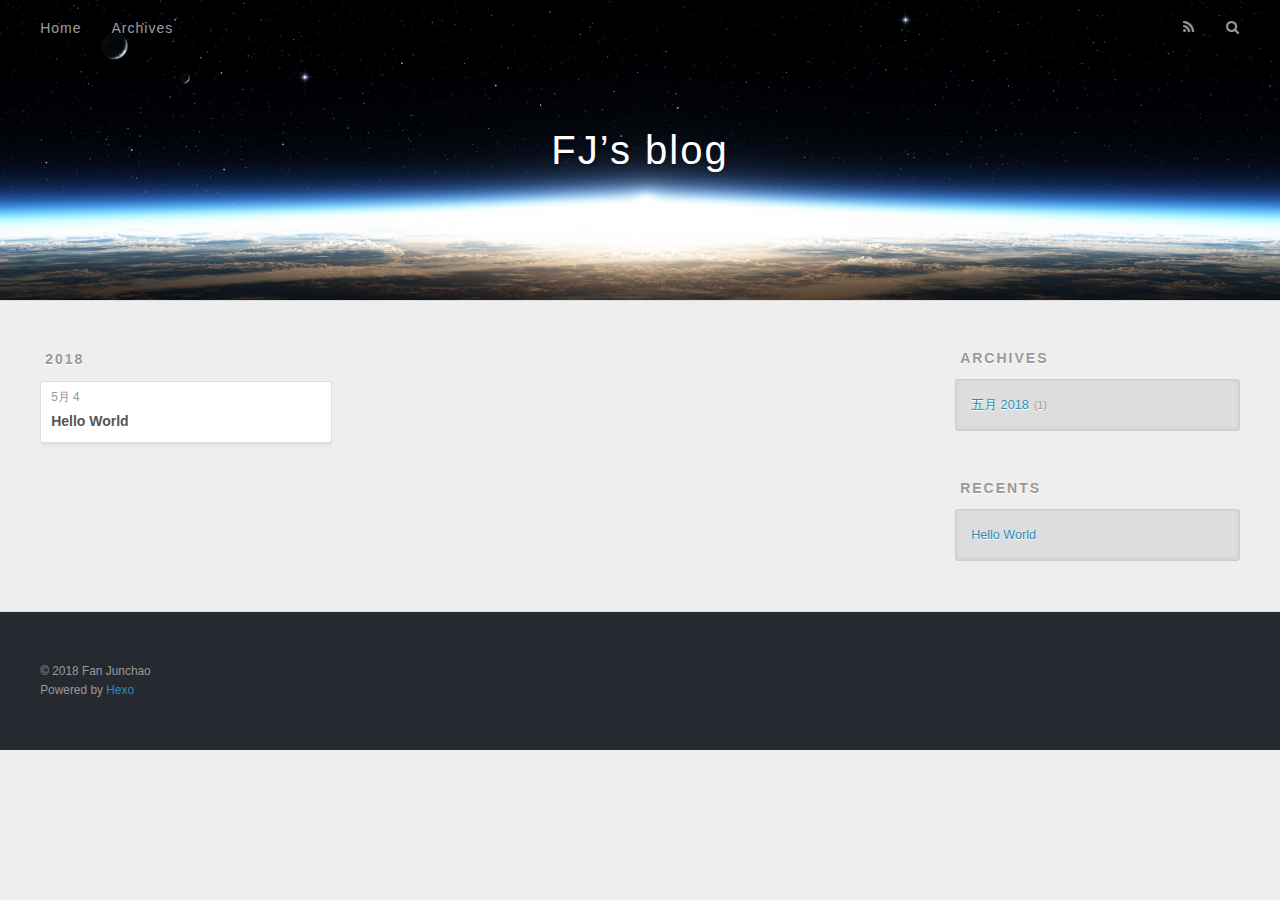
==== archives/index.html @ d4784fd9 "Site updated: 2018-05-04 16:22:00" ====
<!DOCTYPE html>
<html>
<head>
  <meta charset="utf-8">
  
  <title>Archives | FJ’s blog</title>
  <meta name="viewport" content="width=device-width, initial-scale=1, maximum-scale=1">
  <meta property="og:type" content="website">
<meta property="og:title" content="FJ’s blog">
<meta property="og:url" content="http://yoursite.com/archives/index.html">
<meta property="og:site_name" content="FJ’s blog">
<meta property="og:locale" content="zh-CN">
<meta name="twitter:card" content="summary">
<meta name="twitter:title" content="FJ’s blog">
  
    <link rel="alternative" href="/atom.xml" title="FJ’s blog" type="application/atom+xml">
  
  
    <link rel="icon" href="/favicon.png">
  
  <link href="//fonts.googleapis.com/css?family=Source+Code+Pro" rel="stylesheet" type="text/css">
  <link rel="stylesheet" href="/css/style.css">
  

</head>
<body>
  <div id="container">
    <div id="wrap">
      <header id="header">
  <div id="banner"></div>
  <div id="header-outer" class="outer">
    <div id="header-title" class="inner">
      <h1 id="logo-wrap">
        <a href="/" id="logo">FJ’s blog</a>
      </h1>
      
    </div>
    <div id="header-inner" class="inner">
      <nav id="main-nav">
        <a id="main-nav-toggle" class="nav-icon"></a>
        
          <a class="main-nav-link" href="/">Home</a>
        
          <a class="main-nav-link" href="/archives">Archives</a>
        
      </nav>
      <nav id="sub-nav">
        
          <a id="nav-rss-link" class="nav-icon" href="/atom.xml" title="RSS Feed"></a>
        
        <a id="nav-search-btn" class="nav-icon" title="Search"></a>
      </nav>
      <div id="search-form-wrap">
        <form action="//google.com/search" method="get" accept-charset="UTF-8" class="search-form"><input type="search" name="q" class="search-form-input" placeholder="Search"><button type="submit" class="search-form-submit">&#xF002;</button><input type="hidden" name="sitesearch" value="http://yoursite.com"></form>
      </div>
    </div>
  </div>
</header>
      <div class="outer">
        <section id="main">
  
  
    
    
      
      
      <section class="archives-wrap">
        <div class="archive-year-wrap">
          <a href="/archives/2018" class="archive-year">2018</a>
        </div>
        <div class="archives">
    
    <article class="archive-article archive-type-post">
  <div class="archive-article-inner">
    <header class="archive-article-header">
      <a href="/2018/05/04/hello-world/" class="archive-article-date">
  <time datetime="2018-05-04T07:50:02.000Z" itemprop="datePublished">5月 4</time>
</a>
      
  
    <h1 itemprop="name">
      <a class="archive-article-title" href="/2018/05/04/hello-world/">Hello World</a>
    </h1>
  

    </header>
  </div>
</article>
  
  
    </div></section>
  
</section>
        
          <aside id="sidebar">
  
    
  
    
  
    
  
    
  <div class="widget-wrap">
    <h3 class="widget-title">Archives</h3>
    <div class="widget">
      <ul class="archive-list"><li class="archive-list-item"><a class="archive-list-link" href="/archives/2018/05/">五月 2018</a><span class="archive-list-count">1</span></li></ul>
    </div>
  </div>

  
    
  <div class="widget-wrap">
    <h3 class="widget-title">Recents</h3>
    <div class="widget">
      <ul>
        
          <li>
            <a href="/2018/05/04/hello-world/">Hello World</a>
          </li>
        
      </ul>
    </div>
  </div>

  
</aside>
        
      </div>
      <footer id="footer">
  
  <div class="outer">
    <div id="footer-info" class="inner">
      &copy; 2018 Fan Junchao<br>
      Powered by <a href="http://hexo.io/" target="_blank">Hexo</a>
    </div>
  </div>
</footer>
    </div>
    <nav id="mobile-nav">
  
    <a href="/" class="mobile-nav-link">Home</a>
  
    <a href="/archives" class="mobile-nav-link">Archives</a>
  
</nav>
    

<script src="//ajax.googleapis.com/ajax/libs/jquery/2.0.3/jquery.min.js"></script>


  <link rel="stylesheet" href="/fancybox/jquery.fancybox.css">
  <script src="/fancybox/jquery.fancybox.pack.js"></script>


<script src="/js/script.js"></script>

  </div>
</body>
</html>
---- css/style.css ----
body {
  width: 100%;
}
body:before,
body:after {
  content: "";
  display: table;
}
body:after {
  clear: both;
}
html,
body,
div,
span,
applet,
object,
iframe,
h1,
h2,
h3,
h4,
h5,
h6,
p,
blockquote,
pre,
a,
abbr,
acronym,
address,
big,
cite,
code,
del,
dfn,
em,
img,
ins,
kbd,
q,
s,
samp,
small,
strike,
strong,
sub,
sup,
tt,
var,
dl,
dt,
dd,
ol,
ul,
li,
fieldset,
form,
label,
legend,
table,
caption,
tbody,
tfoot,
thead,
tr,
th,
td {
  margin: 0;
  padding: 0;
  border: 0;
  outline: 0;
  font-weight: inherit;
  font-style: inherit;
  font-family: inherit;
  font-size: 100%;
  vertical-align: baseline;
}
body {
  line-height: 1;
  color: #000;
  background: #fff;
}
ol,
ul {
  list-style: none;
}
table {
  border-collapse: separate;
  border-spacing: 0;
  vertical-align: middle;
}
caption,
th,
td {
  text-align: left;
  font-weight: normal;
  vertical-align: middle;
}
a img {
  border: none;
}
input,
button {
  margin: 0;
  padding: 0;
}
input::-moz-focus-inner,
button::-moz-focus-inner {
  border: 0;
  padding: 0;
}
@font-face {
  font-family: FontAwesome;
  font-style: normal;
  font-weight: normal;
  src: url("fonts/fontawesome-webfont.eot?v=#4.0.3");
  src: url("fonts/fontawesome-webfont.eot?#iefix&v=#4.0.3") format("embedded-opentype"), url("fonts/fontawesome-webfont.woff?v=#4.0.3") format("woff"), url("fonts/fontawesome-webfont.ttf?v=#4.0.3") format("truetype"), url("fonts/fontawesome-webfont.svg#fontawesomeregular?v=#4.0.3") format("svg");
}
html,
body,
#container {
  height: 100%;
}
body {
  background: #eee;
  font: 14px "Helvetica Neue", Helvetica, Arial, sans-serif;
  -webkit-text-size-adjust: 100%;
}
.outer {
  max-width: 1220px;
  margin: 0 auto;
  padding: 0 20px;
}
.outer:before,
.outer:after {
  content: "";
  display: table;
}
.outer:after {
  clear: both;
}
.inner {
  display: inline;
  float: left;
  width: 98.33333333333333%;
  margin: 0 0.833333333333333%;
}
.left,
.alignleft {
  float: left;
}
.right,
.alignright {
  float: right;
}
.clear {
  clear: both;
}
#container {
  position: relative;
}
.mobile-nav-on {
  overflow: hidden;
}
#wrap {
  height: 100%;
  width: 100%;
  position: absolute;
  top: 0;
  left: 0;
  -webkit-transition: 0.2s ease-out;
  -moz-transition: 0.2s ease-out;
  -ms-transition: 0.2s ease-out;
  transition: 0.2s ease-out;
  z-index: 1;
  background: #eee;
}
.mobile-nav-on #wrap {
  left: 280px;
}
@media screen and (min-width: 768px) {
  #main {
    display: inline;
    float: left;
    width: 73.33333333333333%;
    margin: 0 0.833333333333333%;
  }
}
.article-date,
.article-category-link,
.archive-year,
.widget-title {
  text-decoration: none;
  text-transform: uppercase;
  letter-spacing: 2px;
  color: #999;
  margin-bottom: 1em;
  margin-left: 5px;
  line-height: 1em;
  text-shadow: 0 1px #fff;
  font-weight: bold;
}
.article-inner,
.archive-article-inner {
  background: #fff;
  -webkit-box-shadow: 1px 2px 3px #ddd;
  box-shadow: 1px 2px 3px #ddd;
  border: 1px solid #ddd;
  border-radius: 3px;
}
.article-entry h1,
.widget h1 {
  font-size: 2em;
}
.article-entry h2,
.widget h2 {
  font-size: 1.5em;
}
.article-entry h3,
.widget h3 {
  font-size: 1.3em;
}
.article-entry h4,
.widget h4 {
  font-size: 1.2em;
}
.article-entry h5,
.widget h5 {
  font-size: 1em;
}
.article-entry h6,
.widget h6 {
  font-size: 1em;
  color: #999;
}
.article-entry hr,
.widget hr {
  border: 1px dashed #ddd;
}
.article-entry strong,
.widget strong {
  font-weight: bold;
}
.article-entry em,
.widget em,
.article-entry cite,
.widget cite {
  font-style: italic;
}
.article-entry sup,
.widget sup,
.article-entry sub,
.widget sub {
  font-size: 0.75em;
  line-height: 0;
  position: relative;
  vertical-align: baseline;
}
.article-entry sup,
.widget sup {
  top: -0.5em;
}
.article-entry sub,
.widget sub {
  bottom: -0.2em;
}
.article-entry small,
.widget small {
  font-size: 0.85em;
}
.article-entry acronym,
.widget acronym,
.article-entry abbr,
.widget abbr {
  border-bottom: 1px dotted;
}
.article-entry ul,
.widget ul,
.article-entry ol,
.widget ol,
.article-entry dl,
.widget dl {
  margin: 0 20px;
  line-height: 1.6em;
}
.article-entry ul ul,
.widget ul ul,
.article-entry ol ul,
.widget ol ul,
.article-entry ul ol,
.widget ul ol,
.article-entry ol ol,
.widget ol ol {
  margin-top: 0;
  margin-bottom: 0;
}
.article-entry ul,
.widget ul {
  list-style: disc;
}
.article-entry ol,
.widget ol {
  list-style: decimal;
}
.article-entry dt,
.widget dt {
  font-weight: bold;
}
#header {
  height: 300px;
  position: relative;
  border-bottom: 1px solid #ddd;
}
#header:before,
#header:after {
  content: "";
  position: absolute;
  left: 0;
  right: 0;
  height: 40px;
}
#header:before {
  top: 0;
  background: -webkit-linear-gradient(rgba(0,0,0,0.2), transparent);
  background: -moz-linear-gradient(rgba(0,0,0,0.2), transparent);
  background: -ms-linear-gradient(rgba(0,0,0,0.2), transparent);
  background: linear-gradient(rgba(0,0,0,0.2), transparent);
}
#header:after {
  bottom: 0;
  background: -webkit-linear-gradient(transparent, rgba(0,0,0,0.2));
  background: -moz-linear-gradient(transparent, rgba(0,0,0,0.2));
  background: -ms-linear-gradient(transparent, rgba(0,0,0,0.2));
  background: linear-gradient(transparent, rgba(0,0,0,0.2));
}
#header-outer {
  height: 100%;
  position: relative;
}
#header-inner {
  position: relative;
  overflow: hidden;
}
#banner {
  position: absolute;
  top: 0;
  left: 0;
  width: 100%;
  height: 100%;
  background: url("images/banner.jpg") center #000;
  -webkit-background-size: cover;
  -moz-background-size: cover;
  background-size: cover;
  z-index: -1;
}
#header-title {
  text-align: center;
  height: 40px;
  position: absolute;
  top: 50%;
  left: 0;
  margin-top: -20px;
}
#logo,
#subtitle {
  text-decoration: none;
  color: #fff;
  font-weight: 300;
  text-shadow: 0 1px 4px rgba(0,0,0,0.3);
}
#logo {
  font-size: 40px;
  line-height: 40px;
  letter-spacing: 2px;
}
#subtitle {
  font-size: 16px;
  line-height: 16px;
  letter-spacing: 1px;
}
#subtitle-wrap {
  margin-top: 16px;
}
#main-nav {
  float: left;
  margin-left: -15px;
}
.nav-icon,
.main-nav-link {
  float: left;
  color: #fff;
  opacity: 0.6;
  text-decoration: none;
  text-shadow: 0 1px rgba(0,0,0,0.2);
  -webkit-transition: opacity 0.2s;
  -moz-transition: opacity 0.2s;
  -ms-transition: opacity 0.2s;
  transition: opacity 0.2s;
  display: block;
  padding: 20px 15px;
}
.nav-icon:hover,
.main-nav-link:hover {
  opacity: 1;
}
.nav-icon {
  font-family: FontAwesome;
  text-align: center;
  font-size: 14px;
  width: 14px;
  height: 14px;
  padding: 20px 15px;
  position: relative;
  cursor: pointer;
}
.main-nav-link {
  font-weight: 300;
  letter-spacing: 1px;
}
@media screen and (max-width: 479px) {
  .main-nav-link {
    display: none;
  }
}
#main-nav-toggle {
  display: none;
}
#main-nav-toggle:before {
  content: "\f0c9";
}
@media screen and (max-width: 479px) {
  #main-nav-toggle {
    display: block;
  }
}
#sub-nav {
  float: right;
  margin-right: -15px;
}
#nav-rss-link:before {
  content: "\f09e";
}
#nav-search-btn:before {
  content: "\f002";
}
#search-form-wrap {
  position: absolute;
  top: 15px;
  width: 150px;
  height: 30px;
  right: -150px;
  opacity: 0;
  -webkit-transition: 0.2s ease-out;
  -moz-transition: 0.2s ease-out;
  -ms-transition: 0.2s ease-out;
  transition: 0.2s ease-out;
}
#search-form-wrap.on {
  opacity: 1;
  right: 0;
}
@media screen and (max-width: 479px) {
  #search-form-wrap {
    width: 100%;
    right: -100%;
  }
}
.search-form {
  position: absolute;
  top: 0;
  left: 0;
  right: 0;
  background: #fff;
  padding: 5px 15px;
  border-radius: 15px;
  -webkit-box-shadow: 0 0 10px rgba(0,0,0,0.3);
  box-shadow: 0 0 10px rgba(0,0,0,0.3);
}
.search-form-input {
  border: none;
  background: none;
  color: #555;
  width: 100%;
  font: 13px "Helvetica Neue", Helvetica, Arial, sans-serif;
  outline: none;
}
.search-form-input::-webkit-search-results-decoration,
.search-form-input::-webkit-search-cancel-button {
  -webkit-appearance: none;
}
.search-form-submit {
  position: absolute;
  top: 50%;
  right: 10px;
  margin-top: -7px;
  font: 13px FontAwesome;
  border: none;
  background: none;
  color: #bbb;
  cursor: pointer;
}
.search-form-submit:hover,
.search-form-submit:focus {
  color: #777;
}
.article {
  margin: 50px 0;
}
.article-inner {
  overflow: hidden;
}
.article-meta:before,
.article-meta:after {
  content: "";
  display: table;
}
.article-meta:after {
  clear: both;
}
.article-date {
  float: left;
}
.article-category {
  float: left;
  line-height: 1em;
  color: #ccc;
  text-shadow: 0 1px #fff;
  margin-left: 8px;
}
.article-category:before {
  content: "\2022";
}
.article-category-link {
  margin: 0 12px 1em;
}
.article-header {
  padding: 20px 20px 0;
}
.article-title {
  text-decoration: none;
  font-size: 2em;
  font-weight: bold;
  color: #555;
  line-height: 1.1em;
  -webkit-transition: color 0.2s;
  -moz-transition: color 0.2s;
  -ms-transition: color 0.2s;
  transition: color 0.2s;
}
a.article-title:hover {
  color: #258fb8;
}
.article-entry {
  color: #555;
  padding: 0 20px;
}
.article-entry:before,
.article-entry:after {
  content: "";
  display: table;
}
.article-entry:after {
  clear: both;
}
.article-entry p,
.article-entry table {
  line-height: 1.6em;
  margin: 1.6em 0;
}
.article-entry h1,
.article-entry h2,
.article-entry h3,
.article-entry h4,
.article-entry h5,
.article-entry h6 {
  font-weight: bold;
}
.article-entry h1,
.article-entry h2,
.article-entry h3,
.article-entry h4,
.article-entry h5,
.article-entry h6 {
  line-height: 1.1em;
  margin: 1.1em 0;
}
.article-entry a {
  color: #258fb8;
  text-decoration: none;
}
.article-entry a:hover {
  text-decoration: underline;
}
.article-entry ul,
.article-entry ol,
.article-entry dl {
  margin-top: 1.6em;
  margin-bottom: 1.6em;
}
.article-entry img,
.article-entry video {
  max-width: 100%;
  height: auto;
  display: block;
  margin: auto;
}
.article-entry iframe {
  border: none;
}
.article-entry table {
  width: 100%;
  border-collapse: collapse;
  border-spacing: 0;
}
.article-entry th {
  font-weight: bold;
  border-bottom: 3px solid #ddd;
  padding-bottom: 0.5em;
}
.article-entry td {
  border-bottom: 1px solid #ddd;
  padding: 10px 0;
}
.article-entry blockquote {
  font-family: Georgia, "Times New Roman", serif;
  font-size: 1.4em;
  margin: 1.6em 20px;
  text-align: center;
}
.article-entry blockquote footer {
  font-size: 14px;
  margin: 1.6em 0;
  font-family: "Helvetica Neue", Helvetica, Arial, sans-serif;
}
.article-entry blockquote footer cite:before {
  content: "—";
  padding: 0 0.5em;
}
.article-entry .pullquote {
  text-align: left;
  width: 45%;
  margin: 0;
}
.article-entry .pullquote.left {
  margin-left: 0.5em;
  margin-right: 1em;
}
.article-entry .pullquote.right {
  margin-right: 0.5em;
  margin-left: 1em;
}
.article-entry .caption {
  color: #999;
  display: block;
  font-size: 0.9em;
  margin-top: 0.5em;
  position: relative;
  text-align: center;
}
.article-entry .video-container {
  position: relative;
  padding-top: 56.25%;
  height: 0;
  overflow: hidden;
}
.article-entry .video-container iframe,
.article-entry .video-container object,
.article-entry .video-container embed {
  position: absolute;
  top: 0;
  left: 0;
  width: 100%;
  height: 100%;
  margin-top: 0;
}
.article-more-link a {
  display: inline-block;
  line-height: 1em;
  padding: 6px 15px;
  border-radius: 15px;
  background: #eee;
  color: #999;
  text-shadow: 0 1px #fff;
  text-decoration: none;
}
.article-more-link a:hover {
  background: #258fb8;
  color: #fff;
  text-decoration: none;
  text-shadow: 0 1px #1e7293;
}
.article-footer {
  font-size: 0.85em;
  line-height: 1.6em;
  border-top: 1px solid #ddd;
  padding-top: 1.6em;
  margin: 0 20px 20px;
}
.article-footer:before,
.article-footer:after {
  content: "";
  display: table;
}
.article-footer:after {
  clear: both;
}
.article-footer a {
  color: #999;
  text-decoration: none;
}
.article-footer a:hover {
  color: #555;
}
.article-tag-list-item {
  float: left;
  margin-right: 10px;
}
.article-tag-list-link:before {
  content: "#";
}
.article-comment-link {
  float: right;
}
.article-comment-link:before {
  content: "\f075";
  font-family: FontAwesome;
  padding-right: 8px;
}
.article-share-link {
  cursor: pointer;
  float: right;
  margin-left: 20px;
}
.article-share-link:before {
  content: "\f064";
  font-family: FontAwesome;
  padding-right: 6px;
}
#article-nav {
  position: relative;
}
#article-nav:before,
#article-nav:after {
  content: "";
  display: table;
}
#article-nav:after {
  clear: both;
}
@media screen and (min-width: 768px) {
  #article-nav {
    margin: 50px 0;
  }
  #article-nav:before {
    width: 8px;
    height: 8px;
    position: absolute;
    top: 50%;
    left: 50%;
    margin-top: -4px;
    margin-left: -4px;
    content: "";
    border-radius: 50%;
    background: #ddd;
    -webkit-box-shadow: 0 1px 2px #fff;
    box-shadow: 0 1px 2px #fff;
  }
}
.article-nav-link-wrap {
  text-decoration: none;
  text-shadow: 0 1px #fff;
  color: #999;
  -webkit-box-sizing: border-box;
  -moz-box-sizing: border-box;
  box-sizing: border-box;
  margin-top: 50px;
  text-align: center;
  display: block;
}
.article-nav-link-wrap:hover {
  color: #555;
}
@media screen and (min-width: 768px) {
  .article-nav-link-wrap {
    width: 50%;
    margin-top: 0;
  }
}
@media screen and (min-width: 768px) {
  #article-nav-newer {
    float: left;
    text-align: right;
    padding-right: 20px;
  }
}
@media screen and (min-width: 768px) {
  #article-nav-older {
    float: right;
    text-align: left;
    padding-left: 20px;
  }
}
.article-nav-caption {
  text-transform: uppercase;
  letter-spacing: 2px;
  color: #ddd;
  line-height: 1em;
  font-weight: bold;
}
#article-nav-newer .article-nav-caption {
  margin-right: -2px;
}
.article-nav-title {
  font-size: 0.85em;
  line-height: 1.6em;
  margin-top: 0.5em;
}
.article-share-box {
  position: absolute;
  display: none;
  background: #fff;
  -webkit-box-shadow: 1px 2px 10px rgba(0,0,0,0.2);
  box-shadow: 1px 2px 10px rgba(0,0,0,0.2);
  border-radius: 3px;
  margin-left: -145px;
  overflow: hidden;
  z-index: 1;
}
.article-share-box.on {
  display: block;
}
.article-share-input {
  width: 100%;
  background: none;
  -webkit-box-sizing: border-box;
  -moz-box-sizing: border-box;
  box-sizing: border-box;
  font: 14px "Helvetica Neue", Helvetica, Arial, sans-serif;
  padding: 0 15px;
  color: #555;
  outline: none;
  border: 1px solid #ddd;
  border-radius: 3px 3px 0 0;
  height: 36px;
  line-height: 36px;
}
.article-share-links {
  background: #eee;
}
.article-share-links:before,
.article-share-links:after {
  content: "";
  display: table;
}
.article-share-links:after {
  clear: both;
}
.article-share-twitter,
.article-share-facebook,
.article-share-pinterest,
.article-share-google {
  width: 50px;
  height: 36px;
  display: block;
  float: left;
  position: relative;
  color: #999;
  text-shadow: 0 1px #fff;
}
.article-share-twitter:before,
.article-share-facebook:before,
.article-share-pinterest:before,
.article-share-google:before {
  font-size: 20px;
  font-family: FontAwesome;
  width: 20px;
  height: 20px;
  position: absolute;
  top: 50%;
  left: 50%;
  margin-top: -10px;
  margin-left: -10px;
  text-align: center;
}
.article-share-twitter:hover,
.article-share-facebook:hover,
.article-share-pinterest:hover,
.article-share-google:hover {
  color: #fff;
}
.article-share-twitter:before {
  content: "\f099";
}
.article-share-twitter:hover {
  background: #00aced;
  text-shadow: 0 1px #008abe;
}
.article-share-facebook:before {
  content: "\f09a";
}
.article-share-facebook:hover {
  background: #3b5998;
  text-shadow: 0 1px #2f477a;
}
.article-share-pinterest:before {
  content: "\f0d2";
}
.article-share-pinterest:hover {
  background: #cb2027;
  text-shadow: 0 1px #a21a1f;
}
.article-share-google:before {
  content: "\f0d5";
}
.article-share-google:hover {
  background: #dd4b39;
  text-shadow: 0 1px #be3221;
}
.article-gallery {
  background: #000;
  position: relative;
}
.article-gallery-photos {
  position: relative;
  overflow: hidden;
}
.article-gallery-img {
  display: none;
  max-width: 100%;
}
.article-gallery-img:first-child {
  display: block;
}
.article-gallery-img.loaded {
  position: absolute;
  display: block;
}
.article-gallery-img img {
  display: block;
  max-width: 100%;
  margin: 0 auto;
}
#comments {
  background: #fff;
  -webkit-box-shadow: 1px 2px 3px #ddd;
  box-shadow: 1px 2px 3px #ddd;
  padding: 20px;
  border: 1px solid #ddd;
  border-radius: 3px;
  margin: 50px 0;
}
#comments a {
  color: #258fb8;
}
.archives-wrap {
  margin: 50px 0;
}
.archives:before,
.archives:after {
  content: "";
  display: table;
}
.archives:after {
  clear: both;
}
.archive-year-wrap {
  margin-bottom: 1em;
}
.archives {
  -webkit-column-gap: 10px;
  -moz-column-gap: 10px;
  column-gap: 10px;
}
@media screen and (min-width: 480px) and (max-width: 767px) {
  .archives {
    -webkit-column-count: 2;
    -moz-column-count: 2;
    column-count: 2;
  }
}
@media screen and (min-width: 768px) {
  .archives {
    -webkit-column-count: 3;
    -moz-column-count: 3;
    column-count: 3;
  }
}
.archive-article {
  -webkit-column-break-inside: avoid;
  page-break-inside: avoid;
  overflow: hidden;
  break-inside: avoid-column;
}
.archive-article-inner {
  padding: 10px;
  margin-bottom: 15px;
}
.archive-article-title {
  text-decoration: none;
  font-weight: bold;
  color: #555;
  -webkit-transition: color 0.2s;
  -moz-transition: color 0.2s;
  -ms-transition: color 0.2s;
  transition: color 0.2s;
  line-height: 1.6em;
}
.archive-article-title:hover {
  color: #258fb8;
}
.archive-article-footer {
  margin-top: 1em;
}
.archive-article-date {
  color: #999;
  text-decoration: none;
  font-size: 0.85em;
  line-height: 1em;
  margin-bottom: 0.5em;
  display: block;
}
#page-nav {
  margin: 50px auto;
  background: #fff;
  -webkit-box-shadow: 1px 2px 3px #ddd;
  box-shadow: 1px 2px 3px #ddd;
  border: 1px solid #ddd;
  border-radius: 3px;
  text-align: center;
  color: #999;
  overflow: hidden;
}
#page-nav:before,
#page-nav:after {
  content: "";
  display: table;
}
#page-nav:after {
  clear: both;
}
#page-nav a,
#page-nav span {
  padding: 10px 20px;
  line-height: 1;
  height: 2ex;
}
#page-nav a {
  color: #999;
  text-decoration: none;
}
#page-nav a:hover {
  background: #999;
  color: #fff;
}
#page-nav .prev {
  float: left;
}
#page-nav .next {
  float: right;
}
#page-nav .page-number {
  display: inline-block;
}
@media screen and (max-width: 479px) {
  #page-nav .page-number {
    display: none;
  }
}
#page-nav .current {
  color: #555;
  font-weight: bold;
}
#page-nav .space {
  color: #ddd;
}
#footer {
  background: #262a30;
  padding: 50px 0;
  border-top: 1px solid #ddd;
  color: #999;
}
#footer a {
  color: #258fb8;
  text-decoration: none;
}
#footer a:hover {
  text-decoration: underline;
}
#footer-info {
  line-height: 1.6em;
  font-size: 0.85em;
}
.article-entry pre,
.article-entry .highlight {
  background: #2d2d2d;
  margin: 0 -20px;
  padding: 15px 20px;
  border-style: solid;
  border-color: #ddd;
  border-width: 1px 0;
  overflow: auto;
  color: #ccc;
  line-height: 22.400000000000002px;
}
.article-entry .highlight .gutter pre,
.article-entry .gist .gist-file .gist-data .line-numbers {
  color: #666;
  font-size: 0.85em;
}
.article-entry pre,
.article-entry code {
  font-family: "Source Code Pro", Consolas, Monaco, Menlo, Consolas, monospace;
}
.article-entry code {
  background: #eee;
  text-shadow: 0 1px #fff;
  padding: 0 0.3em;
}
.article-entry pre code {
  background: none;
  text-shadow: none;
  padding: 0;
}
.article-entry .highlight pre {
  border: none;
  margin: 0;
  padding: 0;
}
.article-entry .highlight table {
  margin: 0;
  width: auto;
}
.article-entry .highlight td {
  border: none;
  padding: 0;
}
.article-entry .highlight figcaption {
  font-size: 0.85em;
  color: #999;
  line-height: 1em;
  margin-bottom: 1em;
}
.article-entry .highlight figcaption:before,
.article-entry .highlight figcaption:after {
  content: "";
  display: table;
}
.article-entry .highlight figcaption:after {
  clear: both;
}
.article-entry .highlight figcaption a {
  float: right;
}
.article-entry .highlight .gutter pre {
  text-align: right;
  padding-right: 20px;
}
.article-entry .highlight .line {
  height: 22.400000000000002px;
}
.article-entry .gist {
  margin: 0 -20px;
  border-style: solid;
  border-color: #ddd;
  border-width: 1px 0;
  background: #2d2d2d;
  padding: 15px 20px 15px 0;
}
.article-entry .gist .gist-file {
  border: none;
  font-family: "Source Code Pro", Consolas, Monaco, Menlo, Consolas, monospace;
  margin: 0;
}
.article-entry .gist .gist-file .gist-data {
  background: none;
  border: none;
}
.article-entry .gist .gist-file .gist-data .line-numbers {
  background: none;
  border: none;
  padding: 0 20px 0 0;
}
.article-entry .gist .gist-file .gist-data .line-data {
  padding: 0 !important;
}
.article-entry .gist .gist-file .highlight {
  margin: 0;
  padding: 0;
  border: none;
}
.article-entry .gist .gist-file .gist-meta {
  background: #2d2d2d;
  color: #999;
  font: 0.85em "Helvetica Neue", Helvetica, Arial, sans-serif;
  text-shadow: 0 0;
  padding: 0;
  margin-top: 1em;
  margin-left: 20px;
}
.article-entry .gist .gist-file .gist-meta a {
  color: #258fb8;
  font-weight: normal;
}
.article-entry .gist .gist-file .gist-meta a:hover {
  text-decoration: underline;
}
pre .comment,
pre .title {
  color: #999;
}
pre .variable,
pre .attribute,
pre .tag,
pre .regexp,
pre .ruby .constant,
pre .xml .tag .title,
pre .xml .pi,
pre .xml .doctype,
pre .html .doctype,
pre .css .id,
pre .css .class,
pre .css .pseudo {
  color: #f2777a;
}
pre .number,
pre .preprocessor,
pre .built_in,
pre .literal,
pre .params,
pre .constant {
  color: #f99157;
}
pre .class,
pre .ruby .class .title,
pre .css .rules .attribute {
  color: #9c9;
}
pre .string,
pre .value,
pre .inheritance,
pre .header,
pre .ruby .symbol,
pre .xml .cdata {
  color: #9c9;
}
pre .css .hexcolor {
  color: #6cc;
}
pre .function,
pre .python .decorator,
pre .python .title,
pre .ruby .function .title,
pre .ruby .title .keyword,
pre .perl .sub,
pre .javascript .title,
pre .coffeescript .title {
  color: #69c;
}
pre .keyword,
pre .javascript .function {
  color: #c9c;
}
@media screen and (max-width: 479px) {
  #mobile-nav {
    position: absolute;
    top: 0;
    left: 0;
    width: 280px;
    height: 100%;
    background: #191919;
    border-right: 1px solid #fff;
  }
}
@media screen and (max-width: 479px) {
  .mobile-nav-link {
    display: block;
    color: #999;
    text-decoration: none;
    padding: 15px 20px;
    font-weight: bold;
  }
  .mobile-nav-link:hover {
    color: #fff;
  }
}
@media screen and (min-width: 768px) {
  #sidebar {
    display: inline;
    float: left;
    width: 23.333333333333332%;
    margin: 0 0.833333333333333%;
  }
}
.widget-wrap {
  margin: 50px 0;
}
.widget {
  color: #777;
  text-shadow: 0 1px #fff;
  background: #ddd;
  -webkit-box-shadow: 0 -1px 4px #ccc inset;
  box-shadow: 0 -1px 4px #ccc inset;
  border: 1px solid #ccc;
  padding: 15px;
  border-radius: 3px;
}
.widget a {
  color: #258fb8;
  text-decoration: none;
}
.widget a:hover {
  text-decoration: underline;
}
.widget ul ul,
.widget ol ul,
.widget dl ul,
.widget ul ol,
.widget ol ol,
.widget dl ol,
.widget ul dl,
.widget ol dl,
.widget dl dl {
  margin-left: 15px;
  list-style: disc;
}
.widget {
  line-height: 1.6em;
  word-wrap: break-word;
  font-size: 0.9em;
}
.widget ul,
.widget ol {
  list-style: none;
  margin: 0;
}
.widget ul ul,
.widget ol ul,
.widget ul ol,
.widget ol ol {
  margin: 0 20px;
}
.widget ul ul,
.widget ol ul {
  list-style: disc;
}
.widget ul ol,
.widget ol ol {
  list-style: decimal;
}
.category-list-count,
.tag-list-count,
.archive-list-count {
  padding-left: 5px;
  color: #999;
  font-size: 0.85em;
}
.category-list-count:before,
.tag-list-count:before,
.archive-list-count:before {
  content: "(";
}
.category-list-count:after,
.tag-list-count:after,
.archive-list-count:after {
  content: ")";
}
.tagcloud a {
  margin-right: 5px;
  display: inline-block;
}
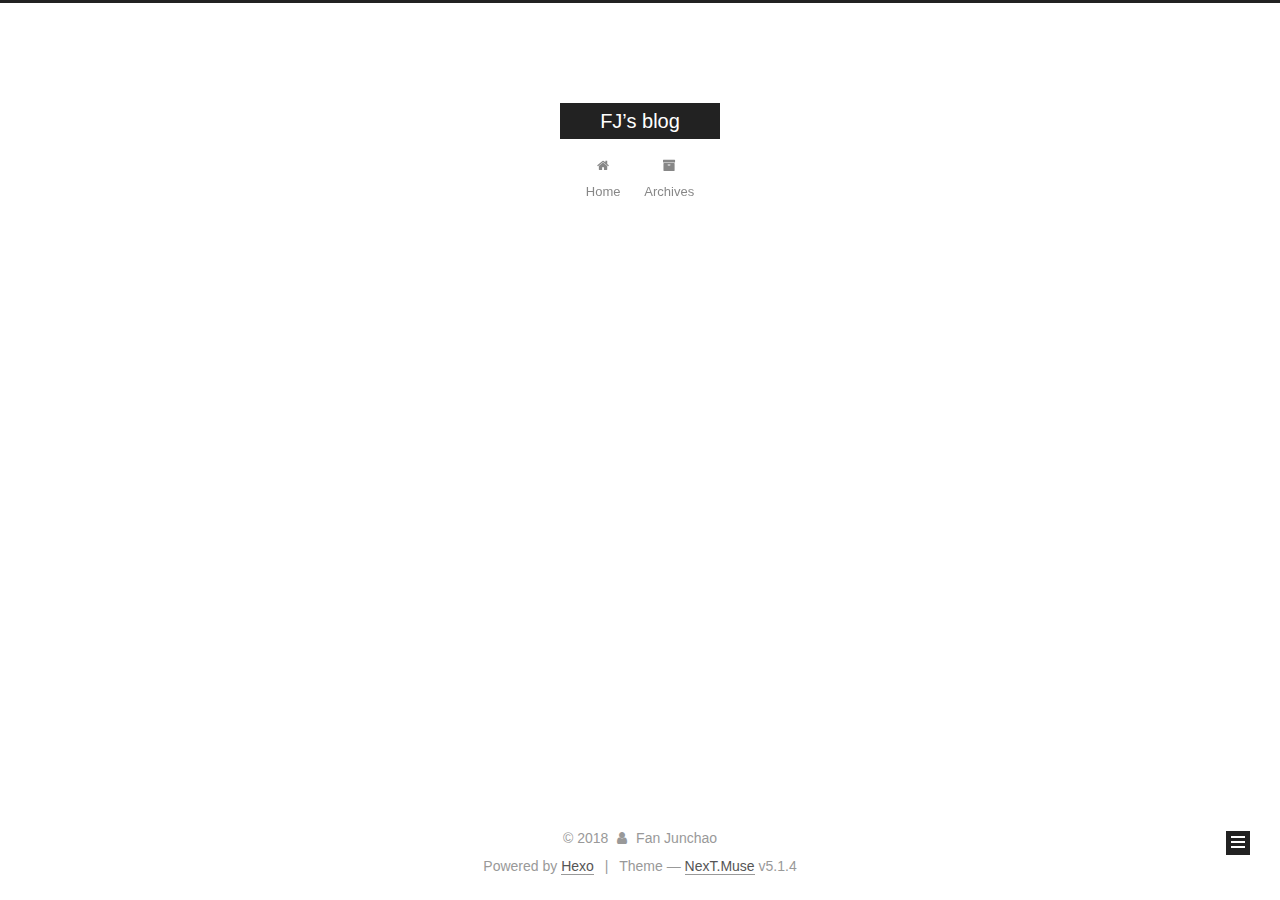
==== commit adb554d8: "Site updated: 2018-05-04 17:01:59" ====
--- a/archives/index.html
+++ b/archives/index.html
@@ -1,160 +1,551 @@
 <!DOCTYPE html>
-<html>
+
+
+
+  
+
+
+<html class="theme-next muse use-motion" lang="zh-CN">
 <head>
-  <meta charset="utf-8">
-  
-  <title>Archives | FJ’s blog</title>
-  <meta name="viewport" content="width=device-width, initial-scale=1, maximum-scale=1">
-  <meta property="og:type" content="website">
+  <meta charset="UTF-8"/>
+<meta http-equiv="X-UA-Compatible" content="IE=edge" />
+<meta name="viewport" content="width=device-width, initial-scale=1, maximum-scale=1"/>
+<meta name="theme-color" content="#222">
+
+
+
+
+
+
+
+
+
+<meta http-equiv="Cache-Control" content="no-transform" />
+<meta http-equiv="Cache-Control" content="no-siteapp" />
+
+
+
+
+
+
+
+
+
+
+
+
+
+
+
+
+  
+  
+  <link href="/lib/fancybox/source/jquery.fancybox.css?v=2.1.5" rel="stylesheet" type="text/css" />
+
+
+
+
+
+
+
+<link href="/lib/font-awesome/css/font-awesome.min.css?v=4.6.2" rel="stylesheet" type="text/css" />
+
+<link href="/css/main.css?v=5.1.4" rel="stylesheet" type="text/css" />
+
+
+  <link rel="apple-touch-icon" sizes="180x180" href="/images/apple-touch-icon-next.png?v=5.1.4">
+
+
+  <link rel="icon" type="image/png" sizes="32x32" href="/images/favicon-32x32-next.png?v=5.1.4">
+
+
+  <link rel="icon" type="image/png" sizes="16x16" href="/images/favicon-16x16-next.png?v=5.1.4">
+
+
+  <link rel="mask-icon" href="/images/logo.svg?v=5.1.4" color="#222">
+
+
+
+
+
+  <meta name="keywords" content="Hexo, NexT" />
+
+
+
+
+
+
+
+
+
+
+<meta property="og:type" content="website">
 <meta property="og:title" content="FJ’s blog">
 <meta property="og:url" content="http://yoursite.com/archives/index.html">
 <meta property="og:site_name" content="FJ’s blog">
 <meta property="og:locale" content="zh-CN">
 <meta name="twitter:card" content="summary">
 <meta name="twitter:title" content="FJ’s blog">
-  
-    <link rel="alternative" href="/atom.xml" title="FJ’s blog" type="application/atom+xml">
-  
-  
-    <link rel="icon" href="/favicon.png">
-  
-  <link href="//fonts.googleapis.com/css?family=Source+Code+Pro" rel="stylesheet" type="text/css">
-  <link rel="stylesheet" href="/css/style.css">
-  
+
+
+
+<script type="text/javascript" id="hexo.configurations">
+  var NexT = window.NexT || {};
+  var CONFIG = {
+    root: '/',
+    scheme: 'Muse',
+    version: '5.1.4',
+    sidebar: {"position":"left","display":"post","offset":12,"b2t":false,"scrollpercent":false,"onmobile":false},
+    fancybox: true,
+    tabs: true,
+    motion: {"enable":true,"async":false,"transition":{"post_block":"fadeIn","post_header":"slideDownIn","post_body":"slideDownIn","coll_header":"slideLeftIn","sidebar":"slideUpIn"}},
+    duoshuo: {
+      userId: '0',
+      author: 'Author'
+    },
+    algolia: {
+      applicationID: '',
+      apiKey: '',
+      indexName: '',
+      hits: {"per_page":10},
+      labels: {"input_placeholder":"Search for Posts","hits_empty":"We didn't find any results for the search: ${query}","hits_stats":"${hits} results found in ${time} ms"}
+    }
+  };
+</script>
+
+
+
+  <link rel="canonical" href="http://yoursite.com/archives/"/>
+
+
+
+
+
+  <title>Archive | FJ’s blog</title>
+  
+
+
+
+
+
+
+
 
 </head>
-<body>
-  <div id="container">
-    <div id="wrap">
-      <header id="header">
-  <div id="banner"></div>
-  <div id="header-outer" class="outer">
-    <div id="header-title" class="inner">
-      <h1 id="logo-wrap">
-        <a href="/" id="logo">FJ’s blog</a>
-      </h1>
-      
+
+<body itemscope itemtype="http://schema.org/WebPage" lang="zh-CN">
+
+  
+  
+    
+  
+
+  <div class="container sidebar-position-left page-archive">
+    <div class="headband"></div>
+
+    <header id="header" class="header" itemscope itemtype="http://schema.org/WPHeader">
+      <div class="header-inner"><div class="site-brand-wrapper">
+  <div class="site-meta ">
+    
+
+    <div class="custom-logo-site-title">
+      <a href="/"  class="brand" rel="start">
+        <span class="logo-line-before"><i></i></span>
+        <span class="site-title">FJ’s blog</span>
+        <span class="logo-line-after"><i></i></span>
+      </a>
     </div>
-    <div id="header-inner" class="inner">
-      <nav id="main-nav">
-        <a id="main-nav-toggle" class="nav-icon"></a>
-        
-          <a class="main-nav-link" href="/">Home</a>
-        
-          <a class="main-nav-link" href="/archives">Archives</a>
-        
-      </nav>
-      <nav id="sub-nav">
-        
-          <a id="nav-rss-link" class="nav-icon" href="/atom.xml" title="RSS Feed"></a>
-        
-        <a id="nav-search-btn" class="nav-icon" title="Search"></a>
-      </nav>
-      <div id="search-form-wrap">
-        <form action="//google.com/search" method="get" accept-charset="UTF-8" class="search-form"><input type="search" name="q" class="search-form-input" placeholder="Search"><button type="submit" class="search-form-submit">&#xF002;</button><input type="hidden" name="sitesearch" value="http://yoursite.com"></form>
+      
+        <p class="site-subtitle"></p>
+      
+  </div>
+
+  <div class="site-nav-toggle">
+    <button>
+      <span class="btn-bar"></span>
+      <span class="btn-bar"></span>
+      <span class="btn-bar"></span>
+    </button>
+  </div>
+</div>
+
+<nav class="site-nav">
+  
+
+  
+    <ul id="menu" class="menu">
+      
+        
+        <li class="menu-item menu-item-home">
+          <a href="/" rel="section">
+            
+              <i class="menu-item-icon fa fa-fw fa-home"></i> <br />
+            
+            Home
+          </a>
+        </li>
+      
+        
+        <li class="menu-item menu-item-archives">
+          <a href="/archives/" rel="section">
+            
+              <i class="menu-item-icon fa fa-fw fa-archive"></i> <br />
+            
+            Archives
+          </a>
+        </li>
+      
+
+      
+    </ul>
+  
+
+  
+</nav>
+
+
+
+ </div>
+    </header>
+
+    <main id="main" class="main">
+      <div class="main-inner">
+        <div class="content-wrap">
+          <div id="content" class="content">
+            
+
+  
+  
+  
+  <div class="post-block archive">
+    <div id="posts" class="posts-collapse">
+      <span class="archive-move-on"></span>
+
+      <span class="archive-page-counter">
+        
+        
+        
+          
+        
+        Um..! 1 post. Keep on posting.
+      </span>
+
+      
+
+        
+        
+        
+
+        
+          
+          <div class="collection-title">
+            <h1 class="archive-year" id="archive-year-2018">2018</h1>
+          </div>
+        
+        
+
+        
+
+  <article class="post post-type-normal" itemscope itemtype="http://schema.org/Article">
+    <header class="post-header">
+
+      <h2 class="post-title">
+        
+            <a class="post-title-link" href="/2018/05/04/hello-world/" itemprop="url">
+              
+                <span itemprop="name">Hello World</span>
+              
+            </a>
+        
+      </h2>
+
+      <div class="post-meta">
+        <time class="post-time" itemprop="dateCreated"
+              datetime="2018-05-04T15:50:02+08:00"
+              content="2018-05-04" >
+          05-04
+        </time>
       </div>
+
+    </header>
+  </article>
+
+
+
+      
+
     </div>
   </div>
-</header>
-      <div class="outer">
-        <section id="main">
-  
-  
-    
-    
-      
-      
-      <section class="archives-wrap">
-        <div class="archive-year-wrap">
-          <a href="/archives/2018" class="archive-year">2018</a>
+  
+  
+  
+
+  
+
+
+
+          </div>
+          
+
+
+          
+
         </div>
-        <div class="archives">
-    
-    <article class="archive-article archive-type-post">
-  <div class="archive-article-inner">
-    <header class="archive-article-header">
-      <a href="/2018/05/04/hello-world/" class="archive-article-date">
-  <time datetime="2018-05-04T07:50:02.000Z" itemprop="datePublished">5月 4</time>
-</a>
-      
-  
-    <h1 itemprop="name">
-      <a class="archive-article-title" href="/2018/05/04/hello-world/">Hello World</a>
-    </h1>
-  
-
-    </header>
-  </div>
-</article>
-  
-  
-    </div></section>
-  
-</section>
-        
-          <aside id="sidebar">
-  
-    
-  
-    
-  
-    
-  
-    
-  <div class="widget-wrap">
-    <h3 class="widget-title">Archives</h3>
-    <div class="widget">
-      <ul class="archive-list"><li class="archive-list-item"><a class="archive-list-link" href="/archives/2018/05/">五月 2018</a><span class="archive-list-count">1</span></li></ul>
+        
+          
+  
+  <div class="sidebar-toggle">
+    <div class="sidebar-toggle-line-wrap">
+      <span class="sidebar-toggle-line sidebar-toggle-line-first"></span>
+      <span class="sidebar-toggle-line sidebar-toggle-line-middle"></span>
+      <span class="sidebar-toggle-line sidebar-toggle-line-last"></span>
     </div>
   </div>
 
-  
+  <aside id="sidebar" class="sidebar">
     
-  <div class="widget-wrap">
-    <h3 class="widget-title">Recents</h3>
-    <div class="widget">
-      <ul>
-        
-          <li>
-            <a href="/2018/05/04/hello-world/">Hello World</a>
-          </li>
-        
-      </ul>
+    <div class="sidebar-inner">
+
+      
+
+      
+
+      <section class="site-overview-wrap sidebar-panel sidebar-panel-active">
+        <div class="site-overview">
+          <div class="site-author motion-element" itemprop="author" itemscope itemtype="http://schema.org/Person">
+            
+              <p class="site-author-name" itemprop="name">Fan Junchao</p>
+              <p class="site-description motion-element" itemprop="description"></p>
+          </div>
+
+          <nav class="site-state motion-element">
+
+            
+              <div class="site-state-item site-state-posts">
+              
+                <a href="/archives/">
+              
+                  <span class="site-state-item-count">1</span>
+                  <span class="site-state-item-name">posts</span>
+                </a>
+              </div>
+            
+
+            
+
+            
+
+          </nav>
+
+          
+
+          
+
+          
+          
+
+          
+          
+
+          
+
+        </div>
+      </section>
+
+      
+
+      
+
     </div>
+  </aside>
+
+
+        
+      </div>
+    </main>
+
+    <footer id="footer" class="footer">
+      <div class="footer-inner">
+        <div class="copyright">&copy; <span itemprop="copyrightYear">2018</span>
+  <span class="with-love">
+    <i class="fa fa-user"></i>
+  </span>
+  <span class="author" itemprop="copyrightHolder">Fan Junchao</span>
+
+  
+</div>
+
+
+  <div class="powered-by">Powered by <a class="theme-link" target="_blank" href="https://hexo.io">Hexo</a></div>
+
+
+
+  <span class="post-meta-divider">|</span>
+
+
+
+  <div class="theme-info">Theme &mdash; <a class="theme-link" target="_blank" href="https://github.com/iissnan/hexo-theme-next">NexT.Muse</a> v5.1.4</div>
+
+
+
+
+        
+
+
+
+
+
+
+
+        
+      </div>
+    </footer>
+
+    
+      <div class="back-to-top">
+        <i class="fa fa-arrow-up"></i>
+        
+      </div>
+    
+
+    
+
   </div>
 
   
-</aside>
-        
-      </div>
-      <footer id="footer">
-  
-  <div class="outer">
-    <div id="footer-info" class="inner">
-      &copy; 2018 Fan Junchao<br>
-      Powered by <a href="http://hexo.io/" target="_blank">Hexo</a>
-    </div>
-  </div>
-</footer>
-    </div>
-    <nav id="mobile-nav">
-  
-    <a href="/" class="mobile-nav-link">Home</a>
-  
-    <a href="/archives" class="mobile-nav-link">Archives</a>
-  
-</nav>
-    
-
-<script src="//ajax.googleapis.com/ajax/libs/jquery/2.0.3/jquery.min.js"></script>
-
-
-  <link rel="stylesheet" href="/fancybox/jquery.fancybox.css">
-  <script src="/fancybox/jquery.fancybox.pack.js"></script>
-
-
-<script src="/js/script.js"></script>
-
-  </div>
+
+<script type="text/javascript">
+  if (Object.prototype.toString.call(window.Promise) !== '[object Function]') {
+    window.Promise = null;
+  }
+</script>
+
+
+
+
+
+
+
+
+
+  
+
+
+
+
+
+
+
+
+
+
+
+
+  
+  
+    <script type="text/javascript" src="/lib/jquery/index.js?v=2.1.3"></script>
+  
+
+  
+  
+    <script type="text/javascript" src="/lib/fastclick/lib/fastclick.min.js?v=1.0.6"></script>
+  
+
+  
+  
+    <script type="text/javascript" src="/lib/jquery_lazyload/jquery.lazyload.js?v=1.9.7"></script>
+  
+
+  
+  
+    <script type="text/javascript" src="/lib/velocity/velocity.min.js?v=1.2.1"></script>
+  
+
+  
+  
+    <script type="text/javascript" src="/lib/velocity/velocity.ui.min.js?v=1.2.1"></script>
+  
+
+  
+  
+    <script type="text/javascript" src="/lib/fancybox/source/jquery.fancybox.pack.js?v=2.1.5"></script>
+  
+
+
+  
+
+
+  <script type="text/javascript" src="/js/src/utils.js?v=5.1.4"></script>
+
+  <script type="text/javascript" src="/js/src/motion.js?v=5.1.4"></script>
+
+
+
+  
+  
+
+  
+
+  
+
+
+  <script type="text/javascript" src="/js/src/bootstrap.js?v=5.1.4"></script>
+
+
+
+  
+
+
+  
+
+
+
+
+	
+
+
+
+
+
+  
+
+
+
+
+
+  
+
+
+
+
+
+
+
+
+
+
+
+
+  
+
+
+
+
+
+  
+
+  
+
+  
+
+  
+  
+
+  
+
+  
+
+  
+
 </body>
-</html>+</html>
--- a/css/main.css
+++ b/css/main.css
@@ -0,0 +1,2662 @@
+/* normalize.css v3.0.2 | MIT License | git.io/normalize */
+html {
+  font-family: sans-serif; /* 1 */
+  -ms-text-size-adjust: 100%; /* 2 */
+  -webkit-text-size-adjust: 100%; /* 2 */
+}
+body {
+  margin: 0;
+}
+article,
+aside,
+details,
+figcaption,
+figure,
+footer,
+header,
+hgroup,
+main,
+menu,
+nav,
+section,
+summary {
+  display: block;
+}
+audio,
+canvas,
+progress,
+video {
+  display: inline-block; /* 1 */
+  vertical-align: baseline; /* 2 */
+}
+audio:not([controls]) {
+  display: none;
+  height: 0;
+}
+[hidden],
+template {
+  display: none;
+}
+a {
+  background-color: transparent;
+}
+a:active,
+a:hover {
+  outline: 0;
+}
+abbr[title] {
+  border-bottom: 1px dotted;
+}
+b,
+strong {
+  font-weight: bold;
+}
+dfn {
+  font-style: italic;
+}
+h1 {
+  font-size: 2em;
+  margin: 0.67em 0;
+}
+mark {
+  background: #ff0;
+  color: #000;
+}
+small {
+  font-size: 80%;
+}
+sub,
+sup {
+  font-size: 75%;
+  line-height: 0;
+  position: relative;
+  vertical-align: baseline;
+}
+sup {
+  top: -0.5em;
+}
+sub {
+  bottom: -0.25em;
+}
+img {
+  border: 0;
+}
+svg:not(:root) {
+  overflow: hidden;
+}
+figure {
+  margin: 1em 40px;
+}
+hr {
+  -moz-box-sizing: content-box;
+  box-sizing: content-box;
+  height: 0;
+}
+pre {
+  overflow: auto;
+}
+code,
+kbd,
+pre,
+samp {
+  font-family: monospace, monospace;
+  font-size: 1em;
+}
+button,
+input,
+optgroup,
+select,
+textarea {
+  color: inherit; /* 1 */
+  font: inherit; /* 2 */
+  margin: 0; /* 3 */
+}
+button {
+  overflow: visible;
+}
+button,
+select {
+  text-transform: none;
+}
+button,
+html input[type="button"],
+input[type="reset"],
+input[type="submit"] {
+  -webkit-appearance: button; /* 2 */
+  cursor: pointer; /* 3 */
+}
+button[disabled],
+html input[disabled] {
+  cursor: default;
+}
+button::-moz-focus-inner,
+input::-moz-focus-inner {
+  border: 0;
+  padding: 0;
+}
+input {
+  line-height: normal;
+}
+input[type="checkbox"],
+input[type="radio"] {
+  box-sizing: border-box; /* 1 */
+  padding: 0; /* 2 */
+}
+input[type="number"]::-webkit-inner-spin-button,
+input[type="number"]::-webkit-outer-spin-button {
+  height: auto;
+}
+input[type="search"] {
+  -webkit-appearance: textfield; /* 1 */
+  -moz-box-sizing: content-box;
+  -webkit-box-sizing: content-box; /* 2 */
+  box-sizing: content-box;
+}
+input[type="search"]::-webkit-search-cancel-button,
+input[type="search"]::-webkit-search-decoration {
+  -webkit-appearance: none;
+}
+fieldset {
+  border: 1px solid #c0c0c0;
+  margin: 0 2px;
+  padding: 0.35em 0.625em 0.75em;
+}
+legend {
+  border: 0; /* 1 */
+  padding: 0; /* 2 */
+}
+textarea {
+  overflow: auto;
+}
+optgroup {
+  font-weight: bold;
+}
+table {
+  border-collapse: collapse;
+  border-spacing: 0;
+}
+td,
+th {
+  padding: 0;
+}
+::selection {
+  background: #262a30;
+  color: #fff;
+}
+body {
+  position: relative;
+  font-family: 'Lato', "PingFang SC", "Microsoft YaHei", sans-serif;
+  font-size: 14px;
+  line-height: 2;
+  color: #555;
+  background: #fff;
+}
+@media (max-width: 767px) {
+  body {
+    padding-right: 0 !important;
+  }
+}
+@media (min-width: 768px) and (max-width: 991px) {
+  body {
+    padding-right: 0 !important;
+  }
+}
+@media (min-width: 1600px) {
+  body {
+    font-size: 16px;
+  }
+}
+h1,
+h2,
+h3,
+h4,
+h5,
+h6 {
+  margin: 0;
+  padding: 0;
+  font-weight: bold;
+  line-height: 1.5;
+  font-family: 'Lato', "PingFang SC", "Microsoft YaHei", sans-serif;
+}
+h2,
+h3,
+h4,
+h5,
+h6 {
+  margin: 20px 0 15px;
+}
+h1 {
+  font-size: 22px;
+}
+@media (max-width: 767px) {
+  h1 {
+    font-size: 18px;
+  }
+}
+h2 {
+  font-size: 20px;
+}
+@media (max-width: 767px) {
+  h2 {
+    font-size: 16px;
+  }
+}
+h3 {
+  font-size: 18px;
+}
+@media (max-width: 767px) {
+  h3 {
+    font-size: 14px;
+  }
+}
+h4 {
+  font-size: 16px;
+}
+@media (max-width: 767px) {
+  h4 {
+    font-size: 12px;
+  }
+}
+h5 {
+  font-size: 14px;
+}
+@media (max-width: 767px) {
+  h5 {
+    font-size: 10px;
+  }
+}
+h6 {
+  font-size: 12px;
+}
+@media (max-width: 767px) {
+  h6 {
+    font-size: 8px;
+  }
+}
+p {
+  margin: 0 0 20px 0;
+}
+a {
+  color: #555;
+  text-decoration: none;
+  outline: none;
+  border-bottom: 1px solid #999;
+  word-wrap: break-word;
+}
+a:hover {
+  color: #222;
+  border-bottom-color: #222;
+}
+blockquote {
+  margin: 0;
+  padding: 0;
+}
+img {
+  display: block;
+  margin: auto;
+  max-width: 100%;
+  height: auto;
+}
+hr {
+  margin: 40px 0;
+  height: 3px;
+  border: none;
+  background-color: #ddd;
+  background-image: repeating-linear-gradient(-45deg, #fff, #fff 4px, transparent 4px, transparent 8px);
+}
+blockquote {
+  padding: 0 15px;
+  color: #666;
+  border-left: 4px solid #ddd;
+}
+blockquote cite::before {
+  content: "-";
+  padding: 0 5px;
+}
+dt {
+  font-weight: 700;
+}
+dd {
+  margin: 0;
+  padding: 0;
+}
+kbd {
+  border: 1px solid #ccc;
+  border-radius: 0.2em;
+  box-shadow: 0.1em 0.1em 0.2em rgba(0,0,0,0.1);
+  background-color: #f9f9f9;
+  font-family: inherit;
+  background-image: -webkit-linear-gradient(top, #eee, #fff, #eee);
+  padding: 0.1em 0.3em;
+  white-space: nowrap;
+}
+.text-left {
+  text-align: left;
+}
+.text-center {
+  text-align: center;
+}
+.text-right {
+  text-align: right;
+}
+.text-justify {
+  text-align: justify;
+}
+.text-nowrap {
+  white-space: nowrap;
+}
+.text-lowercase {
+  text-transform: lowercase;
+}
+.text-uppercase {
+  text-transform: uppercase;
+}
+.text-capitalize {
+  text-transform: capitalize;
+}
+.center-block {
+  display: block;
+  margin-left: auto;
+  margin-right: auto;
+}
+.clearfix:before,
+.clearfix:after {
+  content: " ";
+  display: table;
+}
+.clearfix:after {
+  clear: both;
+}
+.pullquote {
+  width: 45%;
+}
+.pullquote.left {
+  float: left;
+  margin-left: 5px;
+  margin-right: 10px;
+}
+.pullquote.right {
+  float: right;
+  margin-left: 10px;
+  margin-right: 5px;
+}
+.affix.affix.affix {
+  position: fixed;
+}
+.translation {
+  margin-top: -20px;
+  font-size: 14px;
+  color: #999;
+}
+.scrollbar-measure {
+  width: 100px;
+  height: 100px;
+  overflow: scroll;
+  position: absolute;
+  top: -9999px;
+}
+.use-motion .motion-element {
+  opacity: 0;
+}
+table {
+  margin: 20px 0;
+  width: 100%;
+  border-collapse: collapse;
+  border-spacing: 0;
+  border: 1px solid #ddd;
+  font-size: 14px;
+  table-layout: fixed;
+  word-wrap: break-all;
+}
+table>tbody>tr:nth-of-type(odd) {
+  background-color: #f9f9f9;
+}
+table>tbody>tr:hover {
+  background-color: #f5f5f5;
+}
+caption,
+th,
+td {
+  padding: 8px;
+  text-align: left;
+  vertical-align: middle;
+  font-weight: normal;
+}
+th,
+td {
+  border-bottom: 3px solid #ddd;
+  border-right: 1px solid #eee;
+}
+th {
+  padding-bottom: 10px;
+  font-weight: 700;
+}
+td {
+  border-bottom-width: 1px;
+}
+html,
+body {
+  height: 100%;
+}
+.container {
+  position: relative;
+  min-height: 100%;
+}
+.header-inner {
+  margin: 0 auto;
+  padding: 100px 0 70px;
+  width: 700px;
+}
+@media (min-width: 1600px) {
+  .container .header-inner {
+    width: 900px;
+  }
+}
+.main {
+  padding-bottom: 150px;
+}
+.main-inner {
+  margin: 0 auto;
+  width: 700px;
+}
+@media (min-width: 1600px) {
+  .container .main-inner {
+    width: 900px;
+  }
+}
+.footer {
+  position: absolute;
+  left: 0;
+  bottom: 0;
+  width: 100%;
+  min-height: 50px;
+}
+.footer-inner {
+  box-sizing: border-box;
+  margin: 20px auto;
+  width: 700px;
+}
+@media (min-width: 1600px) {
+  .container .footer-inner {
+    width: 900px;
+  }
+}
+pre,
+.highlight {
+  overflow: auto;
+  margin: 20px 0;
+  padding: 0;
+  font-size: 13px;
+  color: #4d4d4c;
+  background: #f7f7f7;
+  line-height: 1.6;
+}
+pre,
+code {
+  font-family: consolas, Menlo, "PingFang SC", "Microsoft YaHei", monospace;
+}
+code {
+  padding: 2px 4px;
+  word-wrap: break-word;
+  color: #555;
+  background: #eee;
+  border-radius: 3px;
+  font-size: 13px;
+}
+pre {
+  padding: 10px;
+}
+pre code {
+  padding: 0;
+  color: #4d4d4c;
+  background: none;
+  text-shadow: none;
+}
+.highlight {
+  border-radius: 1px;
+}
+.highlight pre {
+  border: none;
+  margin: 0;
+  padding: 10px 0;
+}
+.highlight table {
+  margin: 0;
+  width: auto;
+  border: none;
+}
+.highlight td {
+  border: none;
+  padding: 0;
+}
+.highlight figcaption {
+  font-size: 1em;
+  color: #4d4d4c;
+  line-height: 1em;
+  margin-bottom: 1em;
+}
+.highlight figcaption:before,
+.highlight figcaption:after {
+  content: " ";
+  display: table;
+}
+.highlight figcaption:after {
+  clear: both;
+}
+.highlight figcaption a {
+  float: right;
+  color: #4d4d4c;
+}
+.highlight figcaption a:hover {
+  border-bottom-color: #4d4d4c;
+}
+.highlight .gutter pre {
+  padding-left: 10px;
+  padding-right: 10px;
+  color: #869194;
+  text-align: right;
+  background-color: #eff2f3;
+}
+.highlight .code pre {
+  width: 100%;
+  padding-left: 10px;
+  padding-right: 10px;
+  background-color: #f7f7f7;
+}
+.highlight .line {
+  height: 20px;
+}
+.gutter {
+  -webkit-user-select: none;
+  -moz-user-select: none;
+  -ms-user-select: none;
+  user-select: none;
+}
+.gist table {
+  width: auto;
+}
+.gist table td {
+  border: none;
+}
+pre .deletion {
+  background: #fdd;
+}
+pre .addition {
+  background: #dfd;
+}
+pre .meta {
+  color: #8959a8;
+}
+pre .comment {
+  color: #8e908c;
+}
+pre .variable,
+pre .attribute,
+pre .tag,
+pre .regexp,
+pre .ruby .constant,
+pre .xml .tag .title,
+pre .xml .pi,
+pre .xml .doctype,
+pre .html .doctype,
+pre .css .id,
+pre .css .class,
+pre .css .pseudo {
+  color: #c82829;
+}
+pre .number,
+pre .preprocessor,
+pre .built_in,
+pre .literal,
+pre .params,
+pre .constant,
+pre .command {
+  color: #f5871f;
+}
+pre .ruby .class .title,
+pre .css .rules .attribute,
+pre .string,
+pre .value,
+pre .inheritance,
+pre .header,
+pre .ruby .symbol,
+pre .xml .cdata,
+pre .special,
+pre .number,
+pre .formula {
+  color: #718c00;
+}
+pre .title,
+pre .css .hexcolor {
+  color: #3e999f;
+}
+pre .function,
+pre .python .decorator,
+pre .python .title,
+pre .ruby .function .title,
+pre .ruby .title .keyword,
+pre .perl .sub,
+pre .javascript .title,
+pre .coffeescript .title {
+  color: #4271ae;
+}
+pre .keyword,
+pre .javascript .function {
+  color: #8959a8;
+}
+.full-image.full-image.full-image.full-image {
+  border: none;
+  max-width: 100%;
+  width: auto;
+  margin: 20px auto 25px;
+}
+@media (min-width: 992px) {
+  .full-image.full-image.full-image.full-image {
+    max-width: none;
+    width: 110%;
+    margin: 25px -5%;
+  }
+}
+.blockquote-center,
+.page-home .post-type-quote blockquote,
+.page-post-detail .post-type-quote blockquote {
+  position: relative;
+  margin: 40px 0;
+  padding: 0;
+  border-left: none;
+  text-align: center;
+}
+.blockquote-center::before,
+.page-home .post-type-quote blockquote::before,
+.page-post-detail .post-type-quote blockquote::before,
+.blockquote-center::after,
+.page-home .post-type-quote blockquote::after,
+.page-post-detail .post-type-quote blockquote::after {
+  position: absolute;
+  content: ' ';
+  display: block;
+  width: 100%;
+  height: 24px;
+  opacity: 0.2;
+  background-repeat: no-repeat;
+  background-position: 0 -6px;
+  background-size: 22px 22px;
+}
+.blockquote-center::before,
+.page-home .post-type-quote blockquote::before,
+.page-post-detail .post-type-quote blockquote::before {
+  top: -20px;
+  background-image: url("../images/quote-l.svg");
+  border-top: 1px solid #ccc;
+}
+.blockquote-center::after,
+.page-home .post-type-quote blockquote::after,
+.page-post-detail .post-type-quote blockquote::after {
+  bottom: -20px;
+  background-image: url("../images/quote-r.svg");
+  border-bottom: 1px solid #ccc;
+  background-position: 100% 8px;
+}
+.blockquote-center p,
+.page-home .post-type-quote blockquote p,
+.page-post-detail .post-type-quote blockquote p,
+.blockquote-center div,
+.page-home .post-type-quote blockquote div,
+.page-post-detail .post-type-quote blockquote div {
+  text-align: center;
+}
+.post .post-body .group-picture img {
+  box-sizing: border-box;
+  padding: 0 3px;
+  border: none;
+}
+.post .group-picture-row {
+  overflow: hidden;
+  margin-top: 6px;
+}
+.post .group-picture-row:first-child {
+  margin-top: 0;
+}
+.post .group-picture-column {
+  float: left;
+}
+.page-post-detail .post-body .group-picture-column {
+  float: none;
+  margin-top: 10px;
+  width: auto !important;
+}
+.page-post-detail .post-body .group-picture-column img {
+  margin: 0 auto;
+}
+.page-archive .group-picture-container {
+  overflow: hidden;
+}
+.page-archive .group-picture-row {
+  float: left;
+}
+.page-archive .group-picture-row:first-child {
+  margin-top: 6px;
+}
+.page-archive .group-picture-column {
+  max-width: 150px;
+  max-height: 150px;
+}
+.post-body .note {
+  position: relative;
+  padding: 15px;
+  margin-bottom: 20px;
+  border: 1px solid #eee;
+  border-left-width: 5px;
+  border-radius: 3px;
+}
+.post-body .note h2,
+.post-body .note h3,
+.post-body .note h4,
+.post-body .note h5,
+.post-body .note h6 {
+  margin-top: 0;
+  margin-bottom: 0;
+  border-bottom: initial;
+  padding-top: 0 !important;
+}
+.post-body .note p:first-child,
+.post-body .note ul:first-child,
+.post-body .note ol:first-child,
+.post-body .note table:first-child,
+.post-body .note pre:first-child,
+.post-body .note blockquote:first-child {
+  margin-top: 0;
+}
+.post-body .note p:last-child,
+.post-body .note ul:last-child,
+.post-body .note ol:last-child,
+.post-body .note table:last-child,
+.post-body .note pre:last-child,
+.post-body .note blockquote:last-child {
+  margin-bottom: 0;
+}
+.post-body .note.default {
+  border-left-color: #777;
+}
+.post-body .note.default h2,
+.post-body .note.default h3,
+.post-body .note.default h4,
+.post-body .note.default h5,
+.post-body .note.default h6 {
+  color: #777;
+}
+.post-body .note.primary {
+  border-left-color: #6f42c1;
+}
+.post-body .note.primary h2,
+.post-body .note.primary h3,
+.post-body .note.primary h4,
+.post-body .note.primary h5,
+.post-body .note.primary h6 {
+  color: #6f42c1;
+}
+.post-body .note.info {
+  border-left-color: #428bca;
+}
+.post-body .note.info h2,
+.post-body .note.info h3,
+.post-body .note.info h4,
+.post-body .note.info h5,
+.post-body .note.info h6 {
+  color: #428bca;
+}
+.post-body .note.success {
+  border-left-color: #5cb85c;
+}
+.post-body .note.success h2,
+.post-body .note.success h3,
+.post-body .note.success h4,
+.post-body .note.success h5,
+.post-body .note.success h6 {
+  color: #5cb85c;
+}
+.post-body .note.warning {
+  border-left-color: #f0ad4e;
+}
+.post-body .note.warning h2,
+.post-body .note.warning h3,
+.post-body .note.warning h4,
+.post-body .note.warning h5,
+.post-body .note.warning h6 {
+  color: #f0ad4e;
+}
+.post-body .note.danger {
+  border-left-color: #d9534f;
+}
+.post-body .note.danger h2,
+.post-body .note.danger h3,
+.post-body .note.danger h4,
+.post-body .note.danger h5,
+.post-body .note.danger h6 {
+  color: #d9534f;
+}
+.post-body .label {
+  display: inline;
+  padding: 0 2px;
+  white-space: nowrap;
+}
+.post-body .label.default {
+  background-color: #f0f0f0;
+}
+.post-body .label.primary {
+  background-color: #efe6f7;
+}
+.post-body .label.info {
+  background-color: #e5f2f8;
+}
+.post-body .label.success {
+  background-color: #e7f4e9;
+}
+.post-body .label.warning {
+  background-color: #fcf6e1;
+}
+.post-body .label.danger {
+  background-color: #fae8eb;
+}
+.post-body .tabs {
+  position: relative;
+  display: block;
+  margin-bottom: 20px;
+  padding-top: 10px;
+}
+.post-body .tabs ul.nav-tabs {
+  margin: 0;
+  padding: 0;
+  display: flex;
+  margin-bottom: -1px;
+}
+@media (max-width: 413px) {
+  .post-body .tabs ul.nav-tabs {
+    display: block;
+    margin-bottom: 5px;
+  }
+}
+.post-body .tabs ul.nav-tabs li.tab {
+  list-style-type: none !important;
+  margin: 0 0.25em 0 0;
+  border-top: 3px solid transparent;
+  border-left: 1px solid transparent;
+  border-right: 1px solid transparent;
+}
+@media (max-width: 413px) {
+  .post-body .tabs ul.nav-tabs li.tab {
+    margin: initial;
+    border-top: 1px solid transparent;
+    border-left: 3px solid transparent;
+    border-right: 1px solid transparent;
+    border-bottom: 1px solid transparent;
+  }
+}
+.post-body .tabs ul.nav-tabs li.tab a {
+  outline: 0;
+  border-bottom: initial;
+  display: block;
+  line-height: 1.8em;
+  padding: 0.25em 0.75em;
+  transition-duration: 0.2s;
+  transition-timing-function: ease-out;
+  transition-delay: 0s;
+}
+.post-body .tabs ul.nav-tabs li.tab a i {
+  width: 1.285714285714286em;
+}
+.post-body .tabs ul.nav-tabs li.tab.active {
+  border-top: 3px solid #fc6423;
+  border-left: 1px solid #ddd;
+  border-right: 1px solid #ddd;
+  background-color: #fff;
+}
+@media (max-width: 413px) {
+  .post-body .tabs ul.nav-tabs li.tab.active {
+    border-top: 1px solid #ddd;
+    border-left: 3px solid #fc6423;
+    border-right: 1px solid #ddd;
+    border-bottom: 1px solid #ddd;
+  }
+}
+.post-body .tabs ul.nav-tabs li.tab.active a {
+  cursor: default;
+  color: #555;
+}
+.post-body .tabs .tab-content {
+  background-color: #fff;
+}
+.post-body .tabs .tab-content .tab-pane {
+  border: 1px solid #ddd;
+  padding: 20px 20px 0 20px;
+}
+.post-body .tabs .tab-content .tab-pane:not(.active) {
+  display: none !important;
+}
+.post-body .tabs .tab-content .tab-pane.active {
+  display: block !important;
+}
+.btn {
+  display: inline-block;
+  padding: 0 20px;
+  font-size: 14px;
+  color: #fff;
+  background: #222;
+  border: 2px solid #222;
+  text-decoration: none;
+  border-radius: 0;
+  transition-property: background-color;
+  transition-duration: 0.2s;
+  transition-timing-function: ease-in-out;
+  transition-delay: 0s;
+  line-height: 2;
+}
+.btn:hover {
+  border-color: #222;
+  color: #222;
+  background: #fff;
+}
+.btn +.btn {
+  margin: 0 0 8px 8px;
+}
+.btn .fa-fw {
+  width: 1.285714285714286em;
+  text-align: left;
+}
+.btn-bar {
+  display: block;
+  width: 22px;
+  height: 2px;
+  background: #555;
+  border-radius: 1px;
+}
+.btn-bar+.btn-bar {
+  margin-top: 4px;
+}
+.pagination {
+  margin: 120px 0 40px;
+  text-align: center;
+  border-top: 1px solid #eee;
+}
+.page-number-basic,
+.pagination .prev,
+.pagination .next,
+.pagination .page-number,
+.pagination .space {
+  display: inline-block;
+  position: relative;
+  top: -1px;
+  margin: 0 10px;
+  padding: 0 11px;
+}
+@media (max-width: 767px) {
+  .page-number-basic,
+  .pagination .prev,
+  .pagination .next,
+  .pagination .page-number,
+  .pagination .space {
+    margin: 0 5px;
+  }
+}
+.pagination .prev,
+.pagination .next,
+.pagination .page-number {
+  border-bottom: 0;
+  border-top: 1px solid #eee;
+  transition-property: border-color;
+  transition-duration: 0.2s;
+  transition-timing-function: ease-in-out;
+  transition-delay: 0s;
+}
+.pagination .prev:hover,
+.pagination .next:hover,
+.pagination .page-number:hover {
+  border-top-color: #222;
+}
+.pagination .space {
+  padding: 0;
+  margin: 0;
+}
+.pagination .prev {
+  margin-left: 0;
+}
+.pagination .next {
+  margin-right: 0;
+}
+.pagination .page-number.current {
+  color: #fff;
+  background: #ccc;
+  border-top-color: #ccc;
+}
+@media (max-width: 767px) {
+  .pagination {
+    border-top: none;
+  }
+  .pagination .prev,
+  .pagination .next,
+  .pagination .page-number {
+    margin-bottom: 10px;
+    border-top: 0;
+    border-bottom: 1px solid #eee;
+    padding: 0 10px;
+  }
+  .pagination .prev:hover,
+  .pagination .next:hover,
+  .pagination .page-number:hover {
+    border-bottom-color: #222;
+  }
+}
+.comments {
+  margin: 60px 20px 0;
+}
+.tag-cloud {
+  text-align: center;
+}
+.tag-cloud a {
+  display: inline-block;
+  margin: 10px;
+}
+.back-to-top {
+  box-sizing: border-box;
+  position: fixed;
+  bottom: -100px;
+  right: 30px;
+  z-index: 1050;
+  padding: 0 6px;
+  width: 24px;
+  background: #222;
+  font-size: 12px;
+  opacity: 1;
+  color: #fff;
+  cursor: pointer;
+  text-align: center;
+  -webkit-transform: translateZ(0);
+  transition-property: bottom;
+  transition-duration: 0.2s;
+  transition-timing-function: ease-in-out;
+  transition-delay: 0s;
+}
+@media (min-width: 768px) and (max-width: 991px) {
+  .back-to-top {
+    display: none !important;
+  }
+}
+@media (max-width: 767px) {
+  .back-to-top {
+    display: none !important;
+  }
+}
+.back-to-top.back-to-top-on {
+  bottom: 19px;
+}
+.header {
+  background: transparent;
+}
+.header-inner {
+  position: relative;
+}
+.headband {
+  height: 3px;
+  background: #222;
+}
+.site-meta {
+  margin: 0;
+  text-align: center;
+}
+@media (max-width: 767px) {
+  .site-meta {
+    text-align: center;
+  }
+}
+.brand {
+  position: relative;
+  display: inline-block;
+  padding: 0 40px;
+  color: #fff;
+  background: #222;
+  border-bottom: none;
+}
+.brand:hover {
+  color: #fff;
+}
+.logo {
+  display: inline-block;
+  margin-right: 5px;
+  line-height: 36px;
+  vertical-align: top;
+}
+.site-title {
+  display: inline-block;
+  vertical-align: top;
+  line-height: 36px;
+  font-size: 20px;
+  font-weight: normal;
+  font-family: 'Lato', "PingFang SC", "Microsoft YaHei", sans-serif;
+}
+.site-subtitle {
+  margin-top: 10px;
+  font-size: 13px;
+  color: #999;
+}
+.use-motion .brand {
+  opacity: 0;
+}
+.use-motion .logo,
+.use-motion .site-title,
+.use-motion .site-subtitle {
+  opacity: 0;
+  position: relative;
+  top: -10px;
+}
+.site-nav-toggle {
+  display: none;
+  position: absolute;
+  top: 10px;
+  left: 10px;
+}
+@media (max-width: 767px) {
+  .site-nav-toggle {
+    display: block;
+  }
+}
+.site-nav-toggle button {
+  margin-top: 2px;
+  padding: 9px 10px;
+  background: transparent;
+  border: none;
+}
+@media (max-width: 767px) {
+  .site-nav {
+    display: none;
+    margin: 0 -10px;
+    padding: 0 10px;
+    clear: both;
+    border-top: 1px solid #ddd;
+  }
+}
+@media (min-width: 768px) and (max-width: 991px) {
+  .site-nav {
+    display: block !important;
+  }
+}
+@media (min-width: 992px) {
+  .site-nav {
+    display: block !important;
+  }
+}
+.menu {
+  margin-top: 20px;
+  padding-left: 0;
+  text-align: center;
+}
+.menu .menu-item {
+  display: inline-block;
+  margin: 0 10px;
+  list-style: none;
+}
+@media screen and (max-width: 767px) {
+  .menu .menu-item {
+    margin-top: 10px;
+  }
+}
+.menu .menu-item a {
+  display: block;
+  font-size: 13px;
+  line-height: inherit;
+  border-bottom: 1px solid transparent;
+  transition-property: border-color;
+  transition-duration: 0.2s;
+  transition-timing-function: ease-in-out;
+  transition-delay: 0s;
+}
+.menu .menu-item a:hover {
+  border-bottom-color: #222;
+}
+.menu .menu-item .fa {
+  margin-right: 5px;
+}
+.use-motion .menu-item {
+  opacity: 0;
+}
+.post-body {
+  font-family: 'Lato', "PingFang SC", "Microsoft YaHei", sans-serif;
+}
+@media (max-width: 767px) {
+  .post-body {
+    word-break: break-word;
+  }
+}
+.post-body .fancybox img {
+  display: block !important;
+  margin: 0 auto;
+  cursor: pointer;
+  cursor: zoom-in;
+  cursor: -webkit-zoom-in;
+}
+.post-body .image-caption,
+.post-body .figure .caption {
+  margin: -20px auto 15px;
+  text-align: center;
+  font-size: 14px;
+  color: #999;
+  font-weight: bold;
+  line-height: 1;
+}
+.post-sticky-flag {
+  display: inline-block;
+  font-size: 16px;
+  -ms-transform: rotate(30deg);
+  -webkit-transform: rotate(30deg);
+  -moz-transform: rotate(30deg);
+  -ms-transform: rotate(30deg);
+  -o-transform: rotate(30deg);
+  transform: rotate(30deg);
+}
+.use-motion .post-block,
+.use-motion .pagination,
+.use-motion .comments {
+  opacity: 0;
+}
+.use-motion .post-header {
+  opacity: 0;
+}
+.use-motion .post-body {
+  opacity: 0;
+}
+.use-motion .collection-title {
+  opacity: 0;
+}
+.posts-expand {
+  padding-top: 40px;
+}
+@media (max-width: 767px) {
+  .posts-expand {
+    margin: 0 20px;
+  }
+  .post-body pre .gutter pre {
+    padding-right: 10px;
+  }
+  .post-body .highlight {
+    margin-left: 0px;
+    margin-right: 0px;
+    padding: 0;
+  }
+  .post-body .highlight .gutter pre {
+    padding-right: 10px;
+  }
+}
+@media (min-width: 992px) {
+  .posts-expand .post-body {
+    text-align: justify;
+  }
+}
+.posts-expand .post-body h2,
+.posts-expand .post-body h3,
+.posts-expand .post-body h4,
+.posts-expand .post-body h5,
+.posts-expand .post-body h6 {
+  padding-top: 10px;
+}
+.posts-expand .post-body h2 .header-anchor,
+.posts-expand .post-body h3 .header-anchor,
+.posts-expand .post-body h4 .header-anchor,
+.posts-expand .post-body h5 .header-anchor,
+.posts-expand .post-body h6 .header-anchor {
+  float: right;
+  margin-left: 10px;
+  color: #ccc;
+  border-bottom-style: none;
+  visibility: hidden;
+}
+.posts-expand .post-body h2 .header-anchor:hover,
+.posts-expand .post-body h3 .header-anchor:hover,
+.posts-expand .post-body h4 .header-anchor:hover,
+.posts-expand .post-body h5 .header-anchor:hover,
+.posts-expand .post-body h6 .header-anchor:hover {
+  color: inherit;
+}
+.posts-expand .post-body h2:hover .header-anchor,
+.posts-expand .post-body h3:hover .header-anchor,
+.posts-expand .post-body h4:hover .header-anchor,
+.posts-expand .post-body h5:hover .header-anchor,
+.posts-expand .post-body h6:hover .header-anchor {
+  visibility: visible;
+}
+.posts-expand .post-body ul li {
+  list-style: circle;
+}
+.posts-expand .post-body img {
+  box-sizing: border-box;
+  margin: auto;
+  padding: 3px;
+  border: 1px solid #ddd;
+}
+.posts-expand .post-body .fancybox img {
+  margin: 0 auto 25px;
+}
+@media (max-width: 767px) {
+  .posts-collapse {
+    margin: 0 20px;
+  }
+  .posts-collapse .post-title,
+  .posts-collapse .post-meta {
+    display: block;
+    width: auto;
+    text-align: left;
+  }
+}
+.posts-collapse {
+  position: relative;
+  z-index: 1010;
+  margin-left: 55px;
+}
+.posts-collapse::after {
+  content: " ";
+  position: absolute;
+  top: 20px;
+  left: 0;
+  margin-left: -2px;
+  width: 4px;
+  height: 100%;
+  background: #f5f5f5;
+  z-index: -1;
+}
+@media (max-width: 767px) {
+  .posts-collapse {
+    margin: 0 20px;
+  }
+}
+.posts-collapse .collection-title {
+  position: relative;
+  margin: 60px 0;
+}
+.posts-collapse .collection-title h1,
+.posts-collapse .collection-title h2 {
+  margin-left: 20px;
+}
+.posts-collapse .collection-title small {
+  color: #bbb;
+  margin-left: 5px;
+}
+.posts-collapse .collection-title::before {
+  content: " ";
+  position: absolute;
+  left: 0;
+  top: 50%;
+  margin-left: -4px;
+  margin-top: -4px;
+  width: 8px;
+  height: 8px;
+  background: #bbb;
+  border-radius: 50%;
+}
+.posts-collapse .post {
+  margin: 30px 0;
+}
+.posts-collapse .post-header {
+  position: relative;
+  transition-duration: 0.2s;
+  transition-timing-function: ease-in-out;
+  transition-delay: 0s;
+  transition-property: border;
+  border-bottom: 1px dashed #ccc;
+}
+.posts-collapse .post-header::before {
+  content: " ";
+  position: absolute;
+  left: 0;
+  top: 12px;
+  width: 6px;
+  height: 6px;
+  margin-left: -4px;
+  background: #bbb;
+  border-radius: 50%;
+  border: 1px solid #fff;
+  transition-duration: 0.2s;
+  transition-timing-function: ease-in-out;
+  transition-delay: 0s;
+  transition-property: background;
+}
+.posts-collapse .post-header:hover {
+  border-bottom-color: #666;
+}
+.posts-collapse .post-header:hover::before {
+  background: #222;
+}
+.posts-collapse .post-meta {
+  position: absolute;
+  font-size: 12px;
+  left: 20px;
+  top: 5px;
+}
+.posts-collapse .post-comments-count {
+  display: none;
+}
+.posts-collapse .post-title {
+  margin-left: 60px;
+  font-size: 16px;
+  font-weight: normal;
+  line-height: inherit;
+}
+.posts-collapse .post-title::after {
+  margin-left: 3px;
+  opacity: 0.6;
+}
+.posts-collapse .post-title a {
+  color: #666;
+  border-bottom: none;
+}
+.page-home .post-type-quote .post-header,
+.page-post-detail .post-type-quote .post-header,
+.page-home .post-type-quote .post-tags,
+.page-post-detail .post-type-quote .post-tags {
+  display: none;
+}
+.posts-expand .post-title {
+  text-align: center;
+  word-break: break-word;
+  font-weight: 400;
+}
+.posts-expand .post-title-link {
+  display: inline-block;
+  position: relative;
+  color: #555;
+  border-bottom: none;
+  line-height: 1.2;
+  vertical-align: top;
+}
+.posts-expand .post-title-link::before {
+  content: "";
+  position: absolute;
+  width: 100%;
+  height: 2px;
+  bottom: 0;
+  left: 0;
+  background-color: #000;
+  visibility: hidden;
+  -webkit-transform: scaleX(0);
+  -moz-transform: scaleX(0);
+  -ms-transform: scaleX(0);
+  -o-transform: scaleX(0);
+  transform: scaleX(0);
+  transition-duration: 0.2s;
+  transition-timing-function: ease-in-out;
+  transition-delay: 0s;
+}
+.posts-expand .post-title-link:hover::before {
+  visibility: visible;
+  -webkit-transform: scaleX(1);
+  -moz-transform: scaleX(1);
+  -ms-transform: scaleX(1);
+  -o-transform: scaleX(1);
+  transform: scaleX(1);
+}
+.posts-expand .post-title-link .fa {
+  font-size: 16px;
+}
+.posts-expand .post-meta {
+  margin: 3px 0 60px 0;
+  color: #999;
+  font-family: 'Lato', "PingFang SC", "Microsoft YaHei", sans-serif;
+  font-size: 12px;
+  text-align: center;
+}
+.posts-expand .post-meta .post-category-list {
+  display: inline-block;
+  margin: 0;
+  padding: 3px;
+}
+.posts-expand .post-meta .post-category-list-link {
+  color: #999;
+}
+.posts-expand .post-meta .post-description {
+  font-size: 14px;
+  margin-top: 2px;
+}
+.post-meta-divider {
+  margin: 0 0.5em;
+}
+.post-meta-item-icon {
+  margin-right: 3px;
+}
+@media (min-width: 768px) and (max-width: 991px) {
+  .post-meta-item-icon {
+    display: inline-block;
+  }
+}
+@media (max-width: 767px) {
+  .post-meta-item-icon {
+    display: inline-block;
+  }
+}
+@media (min-width: 768px) and (max-width: 991px) {
+  .post-meta-item-text {
+    display: none;
+  }
+}
+@media (max-width: 767px) {
+  .post-meta-item-text {
+    display: none;
+  }
+}
+@media (max-width: 767px) {
+  .posts-expand .post-comments-count {
+    display: none;
+  }
+}
+.post-button {
+  margin-top: 40px;
+}
+.posts-expand .post-tags {
+  margin-top: 40px;
+  text-align: center;
+}
+.posts-expand .post-tags a {
+  display: inline-block;
+  margin-right: 10px;
+  font-size: 13px;
+}
+.post-nav {
+  display: table;
+  margin-top: 15px;
+  width: 100%;
+  border-top: 1px solid #eee;
+}
+.post-nav-divider {
+  display: table-cell;
+  width: 10%;
+}
+.post-nav-item {
+  display: table-cell;
+  padding: 10px 0 0 0;
+  width: 45%;
+  vertical-align: top;
+}
+.post-nav-item a {
+  position: relative;
+  display: block;
+  line-height: 25px;
+  font-size: 14px;
+  color: #555;
+  border-bottom: none;
+}
+.post-nav-item a:hover {
+  color: #222;
+  border-bottom: none;
+}
+.post-nav-item a:active {
+  top: 2px;
+}
+.post-nav-item .fa {
+  position: absolute;
+  top: 8px;
+  left: 0;
+  font-size: 12px;
+}
+.post-nav-next a {
+  padding-left: 15px;
+}
+.post-nav-prev {
+  text-align: right;
+}
+.post-nav-prev a {
+  padding-right: 15px;
+}
+.post-nav-prev .fa {
+  right: 0;
+  left: auto;
+}
+.posts-expand .post-eof {
+  display: block;
+  margin: 80px auto 60px;
+  width: 8%;
+  height: 1px;
+  background: #ccc;
+  text-align: center;
+}
+.post:last-child .post-eof.post-eof.post-eof {
+  display: none;
+}
+.post-gallery {
+  display: table;
+  table-layout: fixed;
+  width: 100%;
+  border-collapse: separate;
+}
+.post-gallery-row {
+  display: table-row;
+}
+.post-gallery .post-gallery-img {
+  display: table-cell;
+  text-align: center;
+  vertical-align: middle;
+  border: none;
+}
+.post-gallery .post-gallery-img img {
+  max-width: 100%;
+  max-height: 100%;
+  border: none;
+}
+.fancybox-close,
+.fancybox-close:hover {
+  border: none;
+}
+.rtl.post-body p,
+.rtl.post-body a,
+.rtl.post-body h1,
+.rtl.post-body h2,
+.rtl.post-body h3,
+.rtl.post-body h4,
+.rtl.post-body h5,
+.rtl.post-body h6,
+.rtl.post-body li,
+.rtl.post-body ul,
+.rtl.post-body ol {
+  direction: rtl;
+  font-family: UKIJ Ekran;
+}
+.rtl.post-title {
+  font-family: UKIJ Ekran;
+}
+.sidebar {
+  position: fixed;
+  right: 0;
+  top: 0;
+  bottom: 0;
+  width: 0;
+  z-index: 1040;
+  box-shadow: inset 0 2px 6px #000;
+  background: #222;
+  -webkit-transform: translateZ(0);
+}
+.sidebar a {
+  color: #999;
+  border-bottom-color: #555;
+}
+.sidebar a:hover {
+  color: #eee;
+}
+@media (min-width: 768px) and (max-width: 991px) {
+  .sidebar {
+    display: none !important;
+  }
+}
+@media (max-width: 767px) {
+  .sidebar {
+    display: none !important;
+  }
+}
+.sidebar-inner {
+  position: relative;
+  padding: 20px 10px;
+  color: #999;
+  text-align: center;
+}
+.site-overview-wrap {
+  overflow: hidden;
+}
+.site-overview {
+  overflow-y: auto;
+  overflow-x: hidden;
+}
+.sidebar-toggle {
+  position: fixed;
+  right: 30px;
+  bottom: 45px;
+  width: 14px;
+  height: 14px;
+  padding: 5px;
+  background: #222;
+  line-height: 0;
+  z-index: 1050;
+  cursor: pointer;
+  -webkit-transform: translateZ(0);
+}
+@media (min-width: 768px) and (max-width: 991px) {
+  .sidebar-toggle {
+    display: none !important;
+  }
+}
+@media (max-width: 767px) {
+  .sidebar-toggle {
+    display: none !important;
+  }
+}
+.sidebar-toggle-line {
+  position: relative;
+  display: inline-block;
+  vertical-align: top;
+  height: 2px;
+  width: 100%;
+  background: #fff;
+  margin-top: 3px;
+}
+.sidebar-toggle-line:first-child {
+  margin-top: 0;
+}
+.site-author-image {
+  display: block;
+  margin: 0 auto;
+  padding: 2px;
+  max-width: 96px;
+  height: auto;
+  border: 2px solid #333;
+}
+.site-author-name {
+  margin: 5px 0 0;
+  text-align: center;
+  color: #f5f5f5;
+  font-weight: normal;
+}
+.site-description {
+  margin-top: 5px;
+  text-align: center;
+  font-size: 14px;
+  color: #999;
+}
+.site-state {
+  overflow: hidden;
+  line-height: 1.4;
+  white-space: nowrap;
+  text-align: center;
+}
+.site-state-item {
+  display: inline-block;
+  padding: 0 15px;
+  border-left: 1px solid #333;
+}
+.site-state-item:first-child {
+  border-left: none;
+}
+.site-state-item a {
+  border-bottom: none;
+}
+.site-state-item-count {
+  display: block;
+  text-align: center;
+  color: inherit;
+  font-weight: 600;
+  font-size: 18px;
+}
+.site-state-item-name {
+  font-size: 13px;
+  color: inherit;
+}
+.feed-link {
+  margin-top: 20px;
+}
+.feed-link a {
+  display: inline-block;
+  padding: 0 15px;
+  color: #fc6423;
+  border: 1px solid #fc6423;
+  border-radius: 4px;
+}
+.feed-link a i {
+  color: #fc6423;
+  font-size: 14px;
+}
+.feed-link a:hover {
+  color: #fff;
+  background: #fc6423;
+}
+.feed-link a:hover i {
+  color: #fff;
+}
+.links-of-author {
+  margin-top: 20px;
+}
+.links-of-author a {
+  display: inline-block;
+  vertical-align: middle;
+  margin-right: 10px;
+  margin-bottom: 10px;
+  border-bottom-color: #555;
+  font-size: 13px;
+}
+.links-of-author a:before {
+  display: inline-block;
+  vertical-align: middle;
+  margin-right: 3px;
+  content: " ";
+  width: 4px;
+  height: 4px;
+  border-radius: 50%;
+  background: #6ae87f;
+}
+.links-of-blogroll {
+  font-size: 13px;
+}
+.links-of-blogroll-title {
+  margin-top: 20px;
+  font-size: 14px;
+  font-weight: 600;
+}
+.links-of-blogroll-list {
+  margin: 0;
+  padding: 0;
+  list-style: none;
+}
+.links-of-blogroll-item {
+  padding: 2px 10px;
+}
+.links-of-blogroll-item a {
+  max-width: 280px;
+  box-sizing: border-box;
+  display: inline-block;
+  overflow: hidden;
+  white-space: nowrap;
+  text-overflow: ellipsis;
+}
+.sidebar-nav {
+  margin: 0 0 20px;
+  padding-left: 0;
+}
+.sidebar-nav li {
+  display: inline-block;
+  cursor: pointer;
+  border-bottom: 1px solid transparent;
+  font-size: 14px;
+  color: #555;
+}
+.sidebar-nav li:hover {
+  color: #f5f5f5;
+}
+.page-post-detail .sidebar-nav-toc {
+  padding: 0 5px;
+}
+.page-post-detail .sidebar-nav-overview {
+  margin-left: 10px;
+}
+.sidebar-nav .sidebar-nav-active {
+  color: #87daff;
+  border-bottom-color: #87daff;
+}
+.sidebar-nav .sidebar-nav-active:hover {
+  color: #87daff;
+}
+.sidebar-panel {
+  display: none;
+}
+.sidebar-panel-active {
+  display: block;
+}
+.post-toc-empty {
+  font-size: 14px;
+  color: #666;
+}
+.post-toc-wrap {
+  overflow: hidden;
+}
+.post-toc {
+  overflow: auto;
+}
+.post-toc ol {
+  margin: 0;
+  padding: 0 2px 5px 10px;
+  text-align: left;
+  list-style: none;
+  font-size: 14px;
+}
+.post-toc ol > ol {
+  padding-left: 0;
+}
+.post-toc ol a {
+  transition-duration: 0.2s;
+  transition-timing-function: ease-in-out;
+  transition-delay: 0s;
+  transition-property: all;
+  color: #999;
+  border-bottom-color: #555;
+}
+.post-toc ol a:hover {
+  color: #ccc;
+  border-bottom-color: #ccc;
+}
+.post-toc .nav-item {
+  overflow: hidden;
+  text-overflow: ellipsis;
+  text-align: justify;
+  white-space: nowrap;
+  line-height: 1.8;
+}
+.post-toc .nav .nav-child {
+  display: none;
+}
+.post-toc .nav .active > .nav-child {
+  display: block;
+}
+.post-toc .nav .active-current > .nav-child {
+  display: block;
+}
+.post-toc .nav .active-current > .nav-child > .nav-item {
+  display: block;
+}
+.post-toc .nav .active > a {
+  color: #87daff;
+  border-bottom-color: #87daff;
+}
+.post-toc .nav .active-current > a {
+  color: #87daff;
+}
+.post-toc .nav .active-current > a:hover {
+  color: #87daff;
+}
+.footer {
+  font-size: 14px;
+  color: #999;
+}
+.footer img {
+  border: none;
+}
+.footer-inner {
+  text-align: center;
+}
+.with-love {
+  display: inline-block;
+  margin: 0 5px;
+}
+.powered-by,
+.theme-info {
+  display: inline-block;
+}
+.cc-license {
+  margin-top: 10px;
+  text-align: center;
+}
+.cc-license .cc-opacity {
+  opacity: 0.7;
+  border-bottom: none;
+}
+.cc-license .cc-opacity:hover {
+  opacity: 0.9;
+}
+.cc-license img {
+  display: inline-block;
+}
+.theme-next #ds-thread #ds-reset {
+  color: #555;
+}
+.theme-next #ds-thread #ds-reset .ds-replybox {
+  margin-bottom: 30px;
+}
+.theme-next #ds-thread #ds-reset .ds-replybox .ds-avatar,
+.theme-next #ds-reset .ds-avatar img {
+  box-shadow: none;
+}
+.theme-next #ds-thread #ds-reset .ds-textarea-wrapper {
+  border-color: #c7d4e1;
+  background: none;
+  border-top-right-radius: 3px;
+  border-top-left-radius: 3px;
+}
+.theme-next #ds-thread #ds-reset .ds-textarea-wrapper textarea {
+  height: 60px;
+}
+.theme-next #ds-reset .ds-rounded-top {
+  border-radius: 0;
+}
+.theme-next #ds-thread #ds-reset .ds-post-toolbar {
+  box-sizing: border-box;
+  border: 1px solid #c7d4e1;
+  background: #f6f8fa;
+}
+.theme-next #ds-thread #ds-reset .ds-post-options {
+  height: 40px;
+  border: none;
+  background: none;
+}
+.theme-next #ds-thread #ds-reset .ds-toolbar-buttons {
+  top: 11px;
+}
+.theme-next #ds-thread #ds-reset .ds-sync {
+  top: 5px;
+}
+.theme-next #ds-thread #ds-reset .ds-post-button {
+  top: 4px;
+  right: 5px;
+  width: 90px;
+  height: 30px;
+  border: 1px solid #c5ced7;
+  border-radius: 3px;
+  background-image: linear-gradient(#fbfbfc, #f5f7f9);
+  color: #60676d;
+}
+.theme-next #ds-thread #ds-reset .ds-post-button:hover {
+  background-position: 0 -30px;
+  color: #60676d;
+}
+.theme-next #ds-thread #ds-reset .ds-comments-info {
+  padding: 10px 0;
+}
+.theme-next #ds-thread #ds-reset .ds-sort {
+  display: none;
+}
+.theme-next #ds-thread #ds-reset li.ds-tab a.ds-current {
+  border: none;
+  background: #f6f8fa;
+  color: #60676d;
+}
+.theme-next #ds-thread #ds-reset li.ds-tab a.ds-current:hover {
+  background-color: #e9f0f7;
+  color: #60676d;
+}
+.theme-next #ds-thread #ds-reset li.ds-tab a {
+  border-radius: 2px;
+  padding: 5px;
+}
+.theme-next #ds-thread #ds-reset .ds-login-buttons p {
+  color: #999;
+  line-height: 36px;
+}
+.theme-next #ds-thread #ds-reset .ds-login-buttons .ds-service-list li {
+  height: 28px;
+}
+.theme-next #ds-thread #ds-reset .ds-service-list a {
+  background: none;
+  padding: 5px;
+  border: 1px solid;
+  border-radius: 3px;
+  text-align: center;
+}
+.theme-next #ds-thread #ds-reset .ds-service-list a:hover {
+  color: #fff;
+  background: #666;
+}
+.theme-next #ds-thread #ds-reset .ds-service-list .ds-weibo {
+  color: #fc9b00;
+  border-color: #fc9b00;
+}
+.theme-next #ds-thread #ds-reset .ds-service-list .ds-weibo:hover {
+  background: #fc9b00;
+}
+.theme-next #ds-thread #ds-reset .ds-service-list .ds-qq {
+  color: #60a3ec;
+  border-color: #60a3ec;
+}
+.theme-next #ds-thread #ds-reset .ds-service-list .ds-qq:hover {
+  background: #60a3ec;
+}
+.theme-next #ds-thread #ds-reset .ds-service-list .ds-renren {
+  color: #2e7ac4;
+  border-color: #2e7ac4;
+}
+.theme-next #ds-thread #ds-reset .ds-service-list .ds-renren:hover {
+  background: #2e7ac4;
+}
+.theme-next #ds-thread #ds-reset .ds-service-list .ds-douban {
+  color: #37994c;
+  border-color: #37994c;
+}
+.theme-next #ds-thread #ds-reset .ds-service-list .ds-douban:hover {
+  background: #37994c;
+}
+.theme-next #ds-thread #ds-reset .ds-service-list .ds-kaixin {
+  color: #fef20d;
+  border-color: #fef20d;
+}
+.theme-next #ds-thread #ds-reset .ds-service-list .ds-kaixin:hover {
+  background: #fef20d;
+}
+.theme-next #ds-thread #ds-reset .ds-service-list .ds-netease {
+  color: #f00;
+  border-color: #f00;
+}
+.theme-next #ds-thread #ds-reset .ds-service-list .ds-netease:hover {
+  background: #f00;
+}
+.theme-next #ds-thread #ds-reset .ds-service-list .ds-sohu {
+  color: #ffcb05;
+  border-color: #ffcb05;
+}
+.theme-next #ds-thread #ds-reset .ds-service-list .ds-sohu:hover {
+  background: #ffcb05;
+}
+.theme-next #ds-thread #ds-reset .ds-service-list .ds-baidu {
+  color: #2831e0;
+  border-color: #2831e0;
+}
+.theme-next #ds-thread #ds-reset .ds-service-list .ds-baidu:hover {
+  background: #2831e0;
+}
+.theme-next #ds-thread #ds-reset .ds-service-list .ds-google {
+  color: #166bec;
+  border-color: #166bec;
+}
+.theme-next #ds-thread #ds-reset .ds-service-list .ds-google:hover {
+  background: #166bec;
+}
+.theme-next #ds-thread #ds-reset .ds-service-list .ds-weixin {
+  color: #00ce0d;
+  border-color: #00ce0d;
+}
+.theme-next #ds-thread #ds-reset .ds-service-list .ds-weixin:hover {
+  background: #00ce0d;
+}
+.theme-next #ds-thread #ds-reset .ds-service-list .ds-more-services {
+  border: none;
+}
+.theme-next #ds-thread #ds-reset .ds-service-list .ds-more-services:hover {
+  background: none;
+}
+.theme-next #ds-reset .duoshuo-ua-admin {
+  display: inline-block;
+  color: #f00;
+}
+.theme-next #ds-reset .duoshuo-ua-platform,
+.theme-next #ds-reset .duoshuo-ua-browser {
+  color: #ccc;
+}
+.theme-next #ds-reset .duoshuo-ua-platform .fa,
+.theme-next #ds-reset .duoshuo-ua-browser .fa {
+  display: inline-block;
+  margin-right: 3px;
+}
+.theme-next #ds-reset .duoshuo-ua-separator {
+  display: inline-block;
+  margin-left: 5px;
+}
+.theme-next .this_ua {
+  background-color: #ccc !important;
+  border-radius: 4px;
+  padding: 0 5px !important;
+  margin: 1px 1px !important;
+  border: 1px solid #bbb !important;
+  color: #fff;
+  display: inline-block !important;
+}
+.theme-next .this_ua.admin {
+  background-color: #d9534f !important;
+  border-color: #d9534f !important;
+}
+.theme-next .this_ua.platform.iOS,
+.theme-next .this_ua.platform.Mac,
+.theme-next .this_ua.platform.Windows {
+  background-color: #39b3d7 !important;
+  border-color: #46b8da !important;
+}
+.theme-next .this_ua.platform.Linux {
+  background-color: #3a3a3a !important;
+  border-color: #1f1f1f !important;
+}
+.theme-next .this_ua.platform.Android {
+  background-color: #00c47d !important;
+  border-color: #01b171 !important;
+}
+.theme-next .this_ua.browser.Mobile,
+.theme-next .this_ua.browser.Chrome {
+  background-color: #5cb85c !important;
+  border-color: #4cae4c !important;
+}
+.theme-next .this_ua.browser.Firefox {
+  background-color: #f0ad4e !important;
+  border-color: #eea236 !important;
+}
+.theme-next .this_ua.browser.Maxthon,
+.theme-next .this_ua.browser.IE {
+  background-color: #428bca !important;
+  border-color: #357ebd !important;
+}
+.theme-next .this_ua.browser.baidu,
+.theme-next .this_ua.browser.UCBrowser,
+.theme-next .this_ua.browser.Opera {
+  background-color: #d9534f !important;
+  border-color: #d43f3a !important;
+}
+.theme-next .this_ua.browser.Android,
+.theme-next .this_ua.browser.QQBrowser {
+  background-color: #78ace9 !important;
+  border-color: #4cae4c !important;
+}
+.post-spread {
+  margin-top: 20px;
+  text-align: center;
+}
+.jiathis_style {
+  display: inline-block;
+}
+.jiathis_style a {
+  border: none;
+}
+.fa {
+  font-family: FontAwesome !important;
+}
+.post-spread {
+  margin-top: 20px;
+  text-align: center;
+}
+.bdshare-slide-button-box a {
+  border: none;
+}
+.bdsharebuttonbox {
+  display: inline-block;
+}
+.bdsharebuttonbox a {
+  border: none;
+}
+.local-search-pop-overlay {
+  position: fixed;
+  width: 100%;
+  height: 100%;
+  top: 0;
+  left: 0;
+  z-index: 2080;
+  background-color: rgba(0,0,0,0.3);
+}
+.local-search-popup {
+  display: none;
+  position: fixed;
+  top: 10%;
+  left: 50%;
+  margin-left: -350px;
+  width: 700px;
+  height: 80%;
+  padding: 0;
+  background: #fff;
+  color: #333;
+  z-index: 9999;
+  border-radius: 5px;
+}
+@media (max-width: 767px) {
+  .local-search-popup {
+    padding: 0;
+    top: 0;
+    left: 0;
+    margin: 0;
+    width: 100%;
+    height: 100%;
+    border-radius: 0;
+  }
+}
+.local-search-popup ul.search-result-list {
+  padding: 0;
+  margin: 0 5px;
+}
+.local-search-popup p.search-result {
+  border-bottom: 1px dashed #ccc;
+  padding: 5px 0;
+}
+.local-search-popup a.search-result-title {
+  font-weight: bold;
+  font-size: 16px;
+}
+.local-search-popup .search-keyword {
+  border-bottom: 1px dashed #f00;
+  font-weight: bold;
+  color: #f00;
+}
+.local-search-popup .local-search-header {
+  padding: 5px;
+  height: 36px;
+  background: #f5f5f5;
+  border-top-left-radius: 5px;
+  border-top-right-radius: 5px;
+}
+.local-search-popup #local-search-result {
+  overflow: auto;
+  position: relative;
+  padding: 5px 25px;
+  height: calc(100% - 55px);
+}
+.local-search-popup .local-search-input-wrapper {
+  display: inline-block;
+  width: calc(100% - 90px);
+  height: 36px;
+  line-height: 36px;
+  padding: 0 5px;
+}
+.local-search-popup .local-search-input-wrapper input {
+  padding: 8px 0;
+  height: 20px;
+  display: block;
+  width: 100%;
+  outline: none;
+  border: none;
+  background: transparent;
+  vertical-align: middle;
+}
+.local-search-popup .search-icon,
+.local-search-popup .popup-btn-close {
+  display: inline-block;
+  font-size: 18px;
+  color: #999;
+  height: 36px;
+  width: 18px;
+  padding-left: 10px;
+  padding-right: 10px;
+}
+.local-search-popup .search-icon {
+  float: left;
+}
+.local-search-popup .popup-btn-close {
+  border-left: 1px solid #eee;
+  float: right;
+  cursor: pointer;
+}
+.local-search-popup #no-result {
+  position: absolute;
+  left: 50%;
+  top: 50%;
+  -webkit-transform: translate(-50%, -50%);
+  -webkit-transform: translate(-50%, -50%);
+  -moz-transform: translate(-50%, -50%);
+  -ms-transform: translate(-50%, -50%);
+  -o-transform: translate(-50%, -50%);
+  transform: translate(-50%, -50%);
+  color: #ccc;
+}
+.site-uv,
+.site-pv,
+.page-pv {
+  display: inline-block;
+}
+.site-uv .busuanzi-value,
+.site-pv .busuanzi-value,
+.page-pv .busuanzi-value {
+  margin: 0 5px;
+}
+.site-uv {
+  margin-right: 10px;
+}
+.site-uv::after {
+  content: "|";
+  padding-left: 10px;
+}
+.page-archive .archive-page-counter {
+  position: relative;
+  top: 3px;
+  left: 20px;
+}
+@media (max-width: 767px) {
+  .page-archive .archive-page-counter {
+    top: 5px;
+  }
+}
+.page-archive .posts-collapse .archive-move-on {
+  position: absolute;
+  top: 11px;
+  left: 0;
+  margin-left: -6px;
+  width: 10px;
+  height: 10px;
+  opacity: 0.5;
+  background: #555;
+  border: 1px solid #fff;
+  border-radius: 50%;
+}
+.category-all-page .category-all-title {
+  text-align: center;
+}
+.category-all-page .category-all {
+  margin-top: 20px;
+}
+.category-all-page .category-list {
+  margin: 0;
+  padding: 0;
+  list-style: none;
+}
+.category-all-page .category-list-item {
+  margin: 5px 10px;
+}
+.category-all-page .category-list-count {
+  color: #bbb;
+}
+.category-all-page .category-list-count:before {
+  display: inline;
+  content: " (";
+}
+.category-all-page .category-list-count:after {
+  display: inline;
+  content: ") ";
+}
+.category-all-page .category-list-child {
+  padding-left: 10px;
+}
+#schedule ul#event-list {
+  padding-left: 30px;
+}
+#schedule ul#event-list hr {
+  margin: 20px 0 45px 0 !important;
+  background: #222;
+}
+#schedule ul#event-list hr:after {
+  display: inline-block;
+  content: 'NOW';
+  background: #222;
+  color: #fff;
+  font-weight: bold;
+  text-align: right;
+  padding: 0 5px;
+}
+#schedule ul#event-list li.event {
+  margin: 20px 0px;
+  background: #f9f9f9;
+  padding-left: 10px;
+  min-height: 40px;
+}
+#schedule ul#event-list li.event h2.event-summary {
+  margin: 0;
+  padding-bottom: 3px;
+}
+#schedule ul#event-list li.event h2.event-summary:before {
+  display: inline-block;
+  font-family: FontAwesome;
+  font-size: 8px;
+  content: '\f111';
+  vertical-align: middle;
+  margin-right: 25px;
+  color: #bbb;
+}
+#schedule ul#event-list li.event span.event-relative-time {
+  display: inline-block;
+  font-size: 12px;
+  font-weight: 400;
+  padding-left: 12px;
+  color: #bbb;
+}
+#schedule ul#event-list li.event span.event-details {
+  display: block;
+  color: #bbb;
+  margin-left: 56px;
+  padding-top: 3px;
+  padding-bottom: 6px;
+  text-indent: -24px;
+  line-height: 18px;
+}
+#schedule ul#event-list li.event span.event-details:before {
+  text-indent: 0;
+  display: inline-block;
+  width: 14px;
+  font-family: FontAwesome;
+  text-align: center;
+  margin-right: 9px;
+  color: #bbb;
+}
+#schedule ul#event-list li.event span.event-details.event-location:before {
+  content: '\f041';
+}
+#schedule ul#event-list li.event span.event-details.event-duration:before {
+  content: '\f017';
+}
+#schedule ul#event-list li.event-past {
+  background: #fcfcfc;
+}
+#schedule ul#event-list li.event-past > * {
+  opacity: 0.6;
+}
+#schedule ul#event-list li.event-past h2.event-summary {
+  color: #bbb;
+}
+#schedule ul#event-list li.event-past h2.event-summary:before {
+  color: #dfdfdf;
+}
+#schedule ul#event-list li.event-now {
+  background: #222;
+  color: #fff;
+  padding: 15px 0 15px 10px;
+}
+#schedule ul#event-list li.event-now h2.event-summary:before {
+  -webkit-transform: scale(1.2);
+  -moz-transform: scale(1.2);
+  -ms-transform: scale(1.2);
+  -o-transform: scale(1.2);
+  transform: scale(1.2);
+  color: #fff;
+  animation: dot-flash 1s alternate infinite ease-in-out;
+}
+#schedule ul#event-list li.event-now * {
+  color: #fff !important;
+}
+@-moz-keyframes dot-flash {
+  from {
+    opacity: 1;
+    -webkit-transform: scale(1.1);
+    -moz-transform: scale(1.1);
+    -ms-transform: scale(1.1);
+    -o-transform: scale(1.1);
+    transform: scale(1.1);
+  }
+  to {
+    opacity: 0;
+    -webkit-transform: scale(1);
+    -moz-transform: scale(1);
+    -ms-transform: scale(1);
+    -o-transform: scale(1);
+    transform: scale(1);
+  }
+}
+@-webkit-keyframes dot-flash {
+  from {
+    opacity: 1;
+    -webkit-transform: scale(1.1);
+    -moz-transform: scale(1.1);
+    -ms-transform: scale(1.1);
+    -o-transform: scale(1.1);
+    transform: scale(1.1);
+  }
+  to {
+    opacity: 0;
+    -webkit-transform: scale(1);
+    -moz-transform: scale(1);
+    -ms-transform: scale(1);
+    -o-transform: scale(1);
+    transform: scale(1);
+  }
+}
+@-o-keyframes dot-flash {
+  from {
+    opacity: 1;
+    -webkit-transform: scale(1.1);
+    -moz-transform: scale(1.1);
+    -ms-transform: scale(1.1);
+    -o-transform: scale(1.1);
+    transform: scale(1.1);
+  }
+  to {
+    opacity: 0;
+    -webkit-transform: scale(1);
+    -moz-transform: scale(1);
+    -ms-transform: scale(1);
+    -o-transform: scale(1);
+    transform: scale(1);
+  }
+}
+@keyframes dot-flash {
+  from {
+    opacity: 1;
+    -webkit-transform: scale(1.1);
+    -moz-transform: scale(1.1);
+    -ms-transform: scale(1.1);
+    -o-transform: scale(1.1);
+    transform: scale(1.1);
+  }
+  to {
+    opacity: 0;
+    -webkit-transform: scale(1);
+    -moz-transform: scale(1);
+    -ms-transform: scale(1);
+    -o-transform: scale(1);
+    transform: scale(1);
+  }
+}
+.page-post-detail .sidebar-toggle-line {
+  background: #87daff;
+}
+.page-post-detail .comments {
+  overflow: hidden;
+}
+@media (max-width: 767px) {
+  .header-inner,
+  .container .main-inner,
+  .footer-inner {
+    width: auto;
+  }
+}
+embed {
+  display: block;
+  margin: 0px auto 25px auto;
+}
+.custom-logo .site-meta-headline {
+  text-align: center;
+}
+.custom-logo .brand {
+  background: none;
+}
+.custom-logo .site-title {
+  margin: 10px auto 0;
+  font-size: 24px;
+  color: #222;
+}
+.custom-logo .site-title a {
+  border: none;
+}
+.custom-logo-image {
+  margin: 0 auto;
+  padding: 5px;
+  max-width: 150px;
+  background: #fff;
+}
+@media (max-width: 767px) {
+  .site-nav {
+    position: absolute;
+    left: 0;
+    top: 52px;
+    margin: 0;
+    width: 100%;
+    padding: 0;
+    background: #fff;
+    border-bottom: 1px solid #ddd;
+    z-index: 1050;
+  }
+}
+@media (max-width: 767px) {
+  .menu {
+    text-align: left;
+  }
+}
+@media (max-width: 767px) {
+  .menu .menu-item {
+    display: block;
+    margin: 0 10px;
+    vertical-align: top;
+  }
+}
+@media (max-width: 767px) {
+  .menu .menu-item br {
+    display: none;
+  }
+}
+@media (max-width: 767px) {
+  .menu .menu-item a {
+    padding: 5px 10px;
+  }
+}
+.menu .menu-item .fa {
+  margin-right: 0;
+}
+.site-search form {
+  display: none;
+}
+.links-of-blogroll-inline .links-of-blogroll-item {
+  display: inline-block;
+}
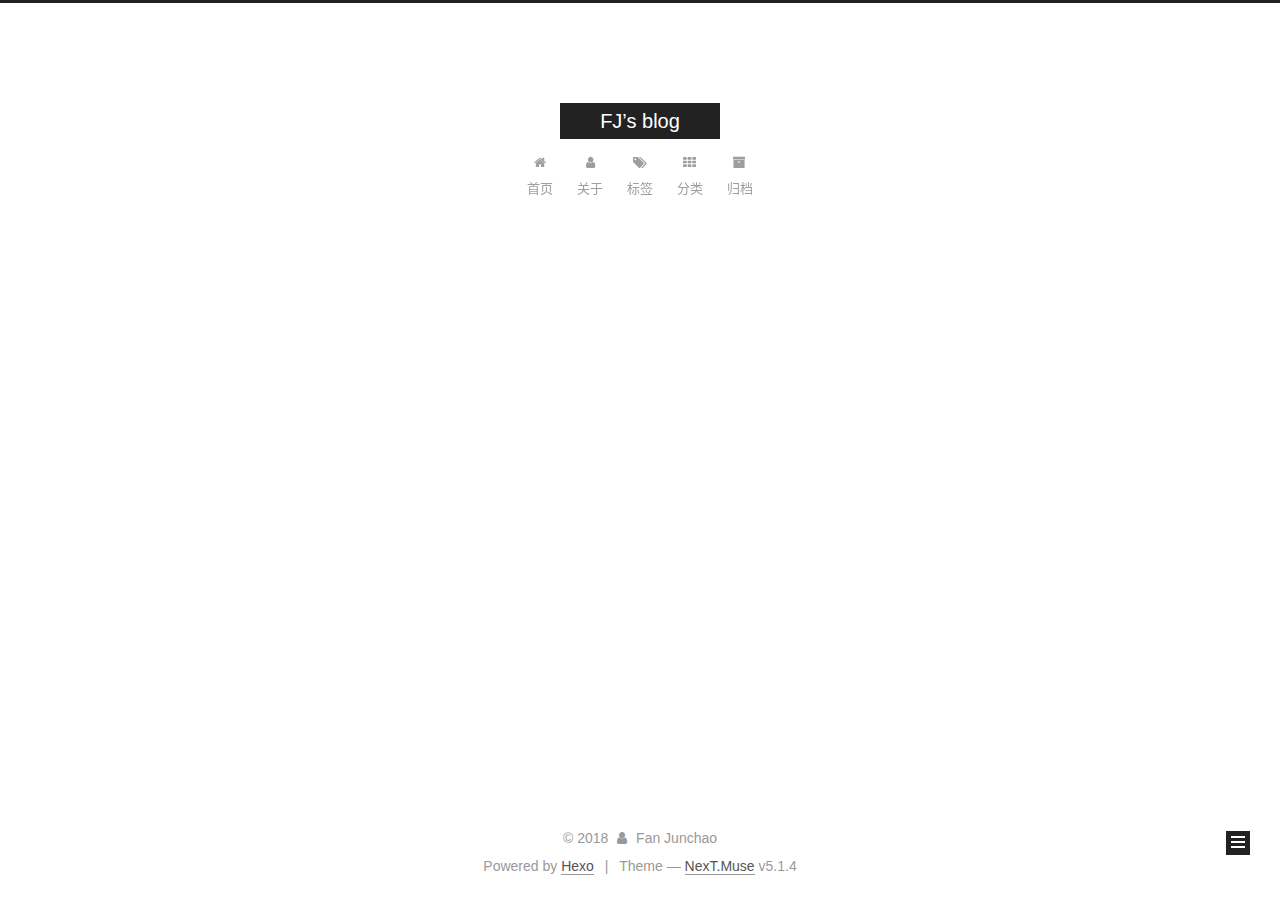
==== commit e0b644b6: "Site updated: 2018-05-04 17:18:40" ====
--- a/archives/index.html
+++ b/archives/index.html
@@ -176,22 +176,52 @@
     <ul id="menu" class="menu">
       
         
-        <li class="menu-item menu-item-home">
+        <li class="menu-item menu-item-首页">
           <a href="/" rel="section">
             
               <i class="menu-item-icon fa fa-fw fa-home"></i> <br />
             
-            Home
+            首页
           </a>
         </li>
       
         
-        <li class="menu-item menu-item-archives">
+        <li class="menu-item menu-item-关于">
+          <a href="/about/" rel="section">
+            
+              <i class="menu-item-icon fa fa-fw fa-user"></i> <br />
+            
+            关于
+          </a>
+        </li>
+      
+        
+        <li class="menu-item menu-item-标签">
+          <a href="/tags/" rel="section">
+            
+              <i class="menu-item-icon fa fa-fw fa-tags"></i> <br />
+            
+            标签
+          </a>
+        </li>
+      
+        
+        <li class="menu-item menu-item-分类">
+          <a href="/categories/" rel="section">
+            
+              <i class="menu-item-icon fa fa-fw fa-th"></i> <br />
+            
+            分类
+          </a>
+        </li>
+      
+        
+        <li class="menu-item menu-item-归档">
           <a href="/archives/" rel="section">
             
               <i class="menu-item-icon fa fa-fw fa-archive"></i> <br />
             
-            Archives
+            归档
           </a>
         </li>
       
@@ -323,7 +353,7 @@
             
               <div class="site-state-item site-state-posts">
               
-                <a href="/archives/">
+                <a href="/archives">
               
                   <span class="site-state-item-count">1</span>
                   <span class="site-state-item-name">posts</span>
--- a/css/main.css
+++ b/css/main.css
@@ -1822,7 +1822,7 @@
   width: 4px;
   height: 4px;
   border-radius: 50%;
-  background: #6ae87f;
+  background: #b9ff5e;
 }
 .links-of-blogroll {
   font-size: 13px;
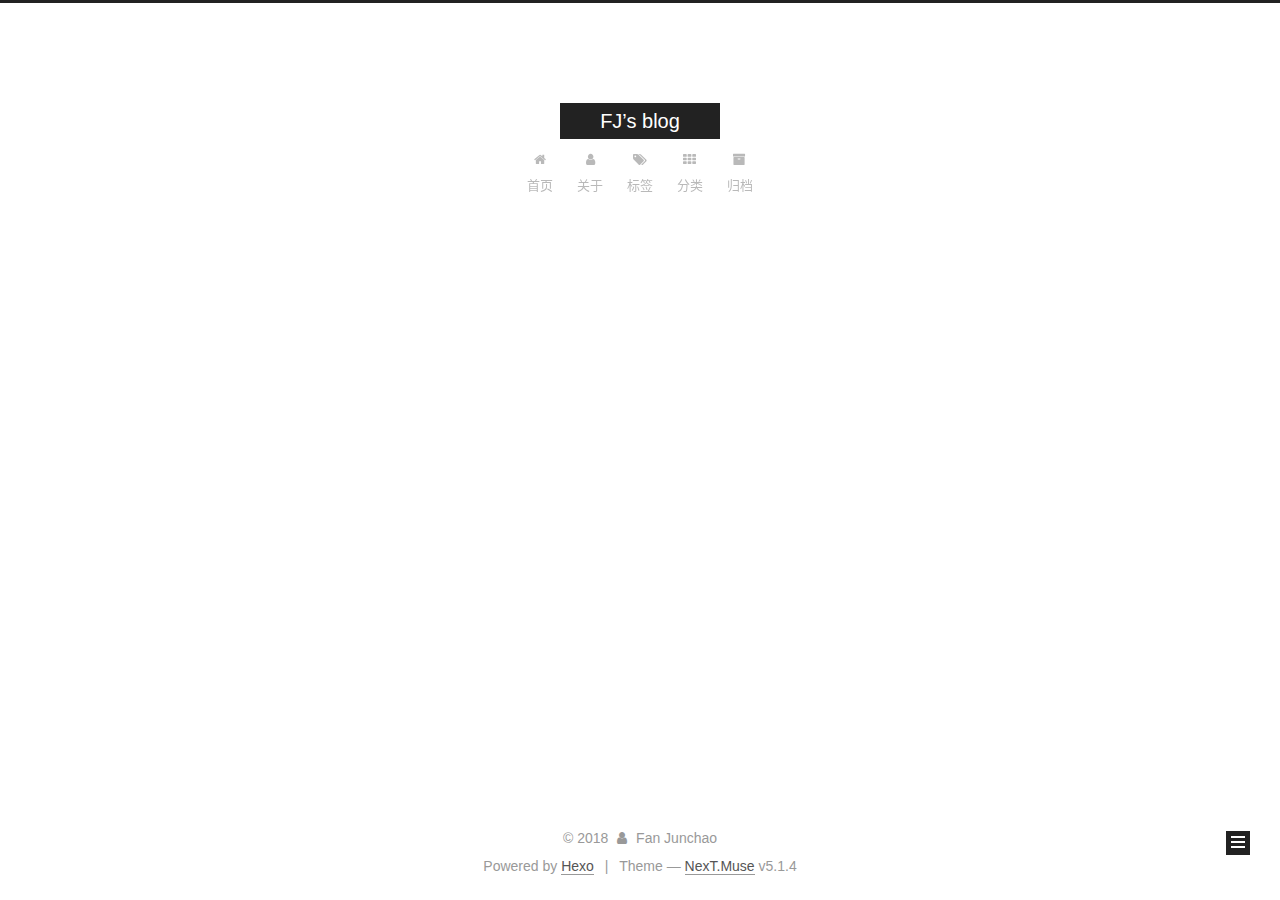
==== commit 02d5a84a: "Site updated: 2018-05-04 17:45:27" ====
--- a/archives/index.html
+++ b/archives/index.html
@@ -257,7 +257,7 @@
         
           
         
-        Um..! 1 post. Keep on posting.
+        Um..! 2 posts in total. Keep on posting.
       </span>
 
       
@@ -271,6 +271,43 @@
           <div class="collection-title">
             <h1 class="archive-year" id="archive-year-2018">2018</h1>
           </div>
+        
+        
+
+        
+
+  <article class="post post-type-normal" itemscope itemtype="http://schema.org/Article">
+    <header class="post-header">
+
+      <h2 class="post-title">
+        
+            <a class="post-title-link" href="/2018/05/04/思维导图/" itemprop="url">
+              
+                <span itemprop="name">思维导图</span>
+              
+            </a>
+        
+      </h2>
+
+      <div class="post-meta">
+        <time class="post-time" itemprop="dateCreated"
+              datetime="2018-05-04T17:38:01+08:00"
+              content="2018-05-04" >
+          05-04
+        </time>
+      </div>
+
+    </header>
+  </article>
+
+
+
+      
+
+        
+        
+        
+
         
         
 
@@ -355,13 +392,22 @@
               
                 <a href="/archives">
               
-                  <span class="site-state-item-count">1</span>
+                  <span class="site-state-item-count">2</span>
                   <span class="site-state-item-name">posts</span>
                 </a>
               </div>
             
 
             
+              
+              
+              <div class="site-state-item site-state-categories">
+                
+                  <span class="site-state-item-count">1</span>
+                  <span class="site-state-item-name">categories</span>
+                
+              </div>
+            
 
             
 
@@ -369,6 +415,16 @@
 
           
 
+          
+            <div class="links-of-author motion-element">
+                
+                  <span class="links-of-author-item">
+                    <a href="https://github.com/angryapes" target="_blank" title="GitHub">
+                      
+                        <i class="fa fa-fw fa-github"></i>GitHub</a>
+                  </span>
+                
+            </div>
           
 
           
--- a/css/main.css
+++ b/css/main.css
@@ -1822,7 +1822,7 @@
   width: 4px;
   height: 4px;
   border-radius: 50%;
-  background: #b9ff5e;
+  background: #f4ff24;
 }
 .links-of-blogroll {
   font-size: 13px;
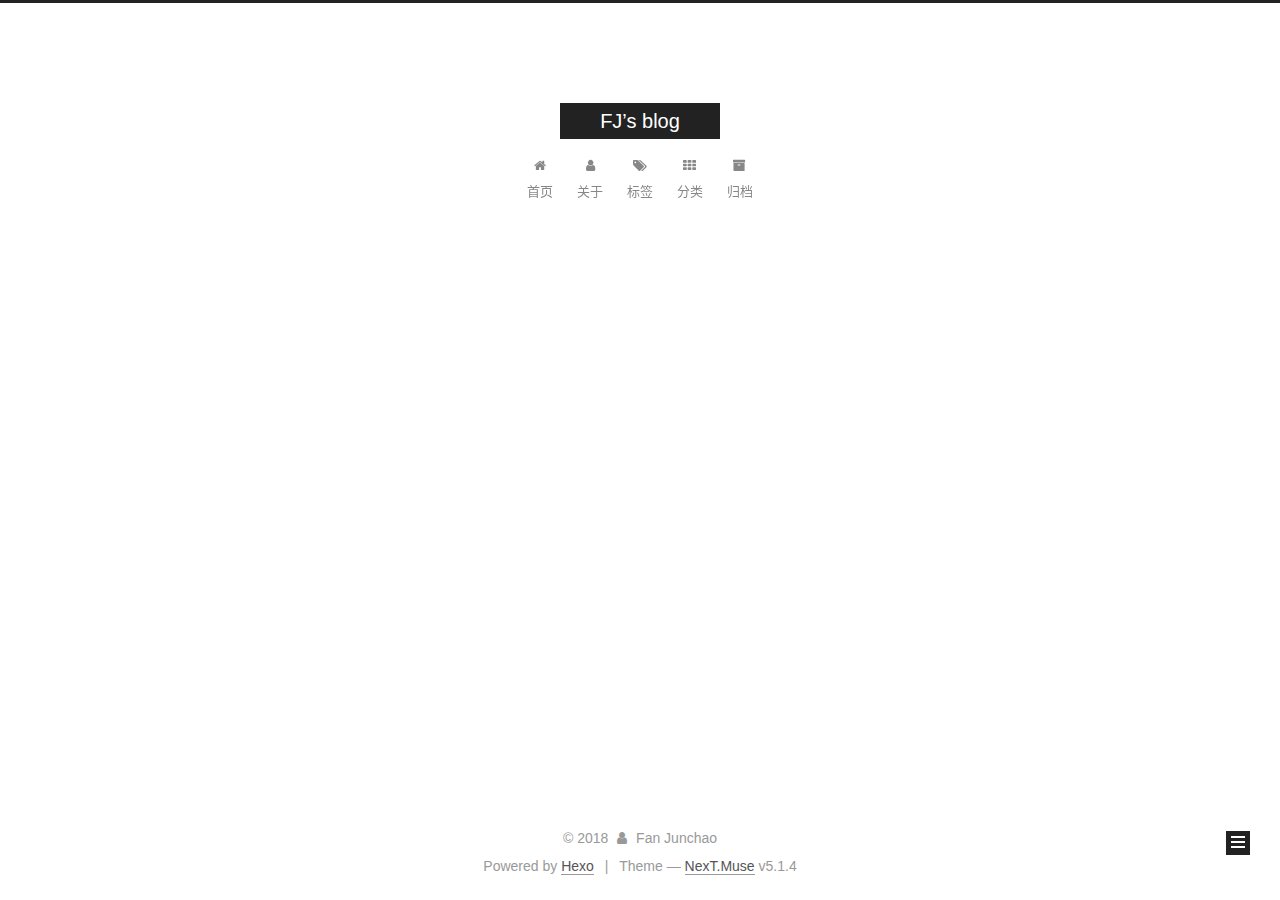
==== commit 65b6bb8b: "Site updated: 2018-05-04 17:55:44" ====
--- a/archives/index.html
+++ b/archives/index.html
@@ -402,10 +402,10 @@
               
               
               <div class="site-state-item site-state-categories">
-                
+                <a href="/categories/index.html">
                   <span class="site-state-item-count">1</span>
                   <span class="site-state-item-name">categories</span>
-                
+                </a>
               </div>
             
 
--- a/css/main.css
+++ b/css/main.css
@@ -1822,7 +1822,7 @@
   width: 4px;
   height: 4px;
   border-radius: 50%;
-  background: #f4ff24;
+  background: #0549b1;
 }
 .links-of-blogroll {
   font-size: 13px;
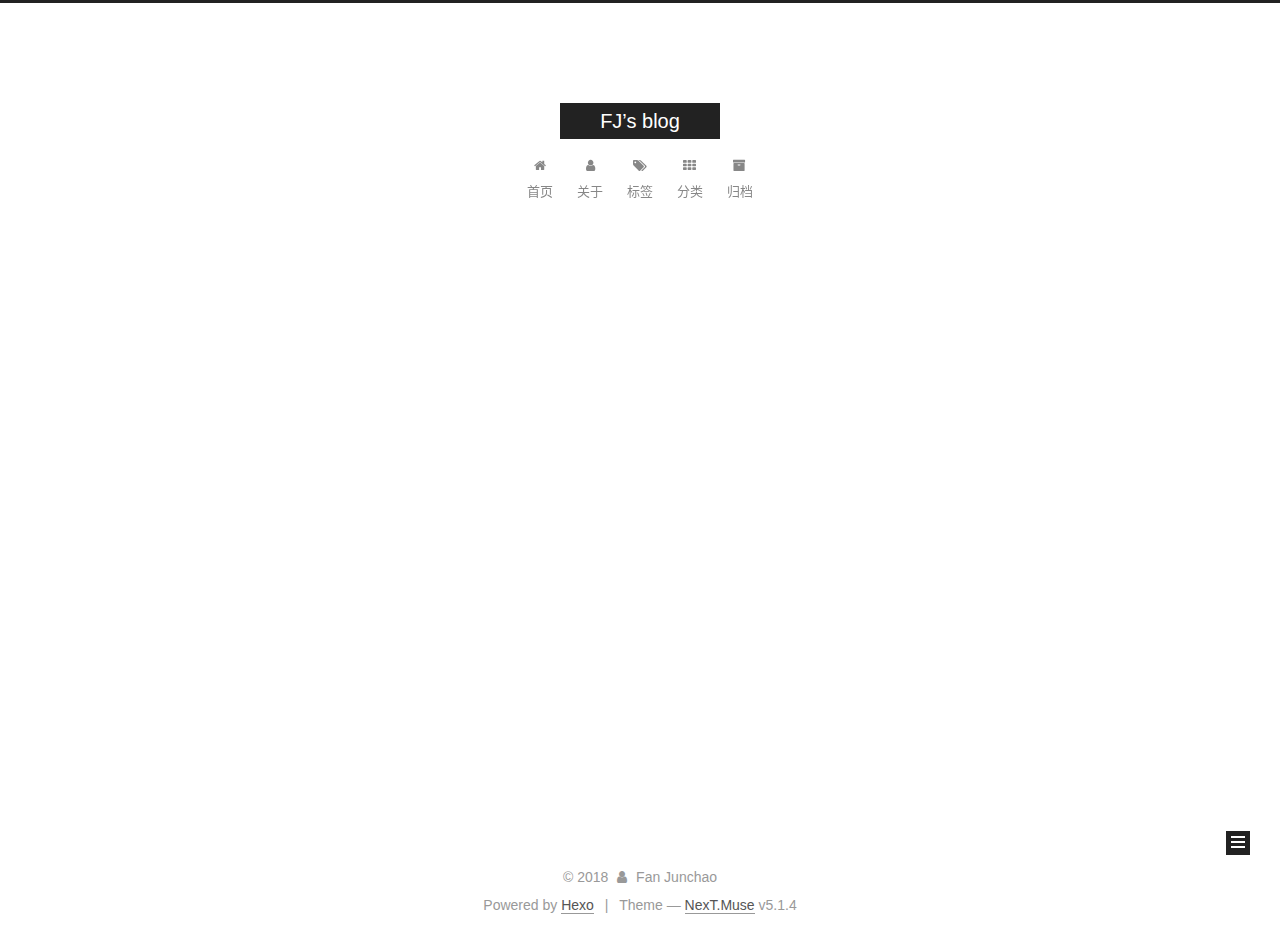
==== commit 60e231c2: "Site updated: 2018-05-04 18:05:45" ====
--- a/archives/index.html
+++ b/archives/index.html
@@ -257,7 +257,7 @@
         
           
         
-        Um..! 2 posts in total. Keep on posting.
+        Um..! 4 posts in total. Keep on posting.
       </span>
 
       
@@ -318,6 +318,80 @@
 
       <h2 class="post-title">
         
+            <a class="post-title-link" href="/2018/05/04/svn/" itemprop="url">
+              
+                <span itemprop="name">SVN</span>
+              
+            </a>
+        
+      </h2>
+
+      <div class="post-meta">
+        <time class="post-time" itemprop="dateCreated"
+              datetime="2018-05-04T17:38:01+08:00"
+              content="2018-05-04" >
+          05-04
+        </time>
+      </div>
+
+    </header>
+  </article>
+
+
+
+      
+
+        
+        
+        
+
+        
+        
+
+        
+
+  <article class="post post-type-normal" itemscope itemtype="http://schema.org/Article">
+    <header class="post-header">
+
+      <h2 class="post-title">
+        
+            <a class="post-title-link" href="/2018/05/04/扒一扒MAC上好用的SVN管理工具/" itemprop="url">
+              
+                <span itemprop="name">扒一扒MAC上好用的SVN管理工具</span>
+              
+            </a>
+        
+      </h2>
+
+      <div class="post-meta">
+        <time class="post-time" itemprop="dateCreated"
+              datetime="2018-05-04T17:38:01+08:00"
+              content="2018-05-04" >
+          05-04
+        </time>
+      </div>
+
+    </header>
+  </article>
+
+
+
+      
+
+        
+        
+        
+
+        
+        
+
+        
+
+  <article class="post post-type-normal" itemscope itemtype="http://schema.org/Article">
+    <header class="post-header">
+
+      <h2 class="post-title">
+        
             <a class="post-title-link" href="/2018/05/04/hello-world/" itemprop="url">
               
                 <span itemprop="name">Hello World</span>
@@ -392,7 +466,7 @@
               
                 <a href="/archives">
               
-                  <span class="site-state-item-count">2</span>
+                  <span class="site-state-item-count">4</span>
                   <span class="site-state-item-name">posts</span>
                 </a>
               </div>
@@ -403,12 +477,21 @@
               
               <div class="site-state-item site-state-categories">
                 <a href="/categories/index.html">
-                  <span class="site-state-item-count">1</span>
+                  <span class="site-state-item-count">2</span>
                   <span class="site-state-item-name">categories</span>
                 </a>
               </div>
             
 
+            
+              
+              
+              <div class="site-state-item site-state-tags">
+                
+                  <span class="site-state-item-count">2</span>
+                  <span class="site-state-item-name">tags</span>
+                
+              </div>
             
 
           </nav>
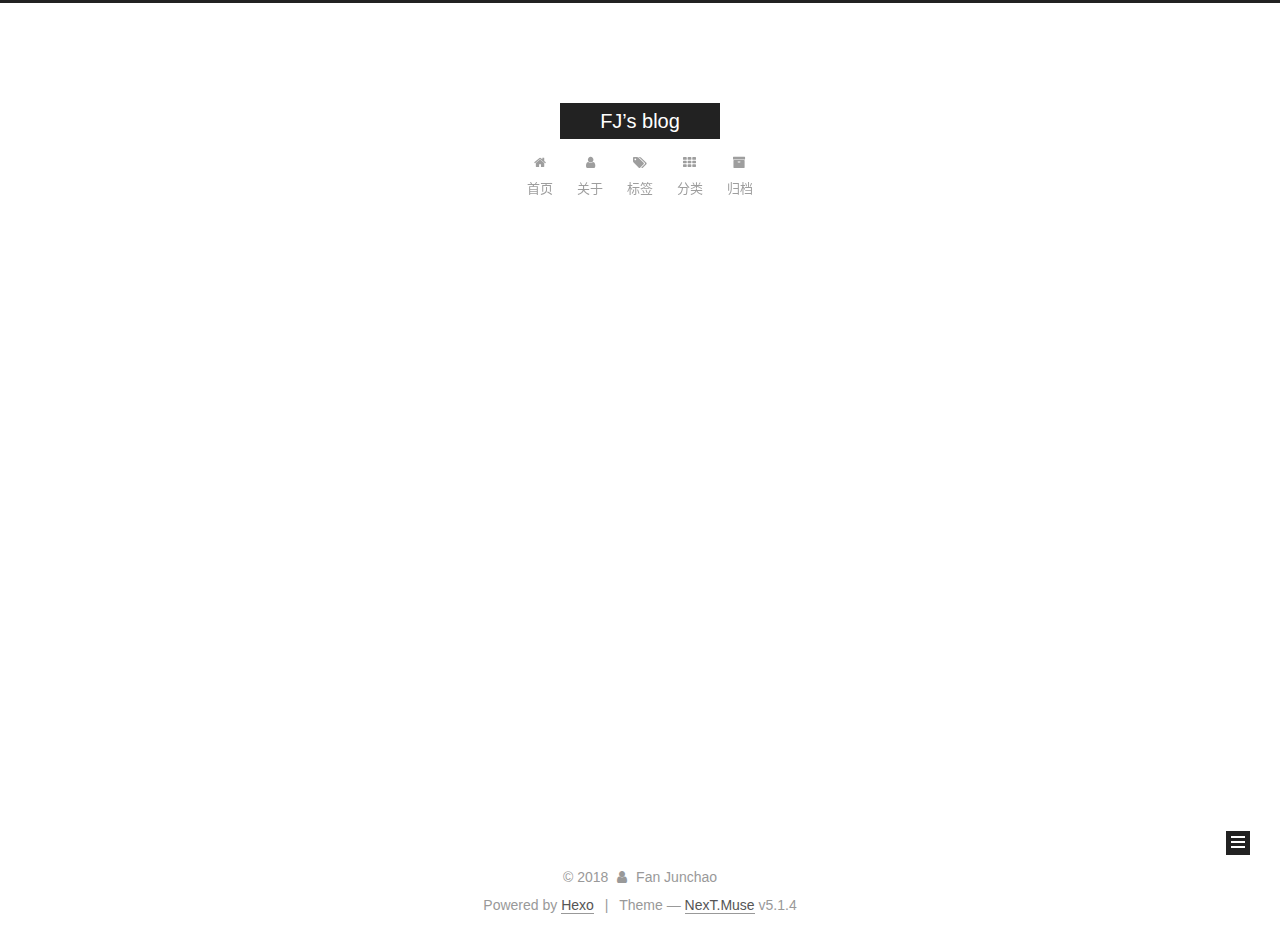
==== commit cd55415c: "Site updated: 2018-05-04 18:48:25" ====
--- a/archives/index.html
+++ b/archives/index.html
@@ -690,6 +690,19 @@
 
 
 
+<!-- LOCAL: You can save these files to your site and update links -->
+    
+        
+        <link rel="stylesheet" href="https://aimingoo.github.io/gitmint/style/default.css">
+        <script src="https://aimingoo.github.io/gitmint/dist/gitmint.browser.js"></script>
+    
+<!-- END LOCAL -->
+
+    
+
+    
+
+
 
 
 
